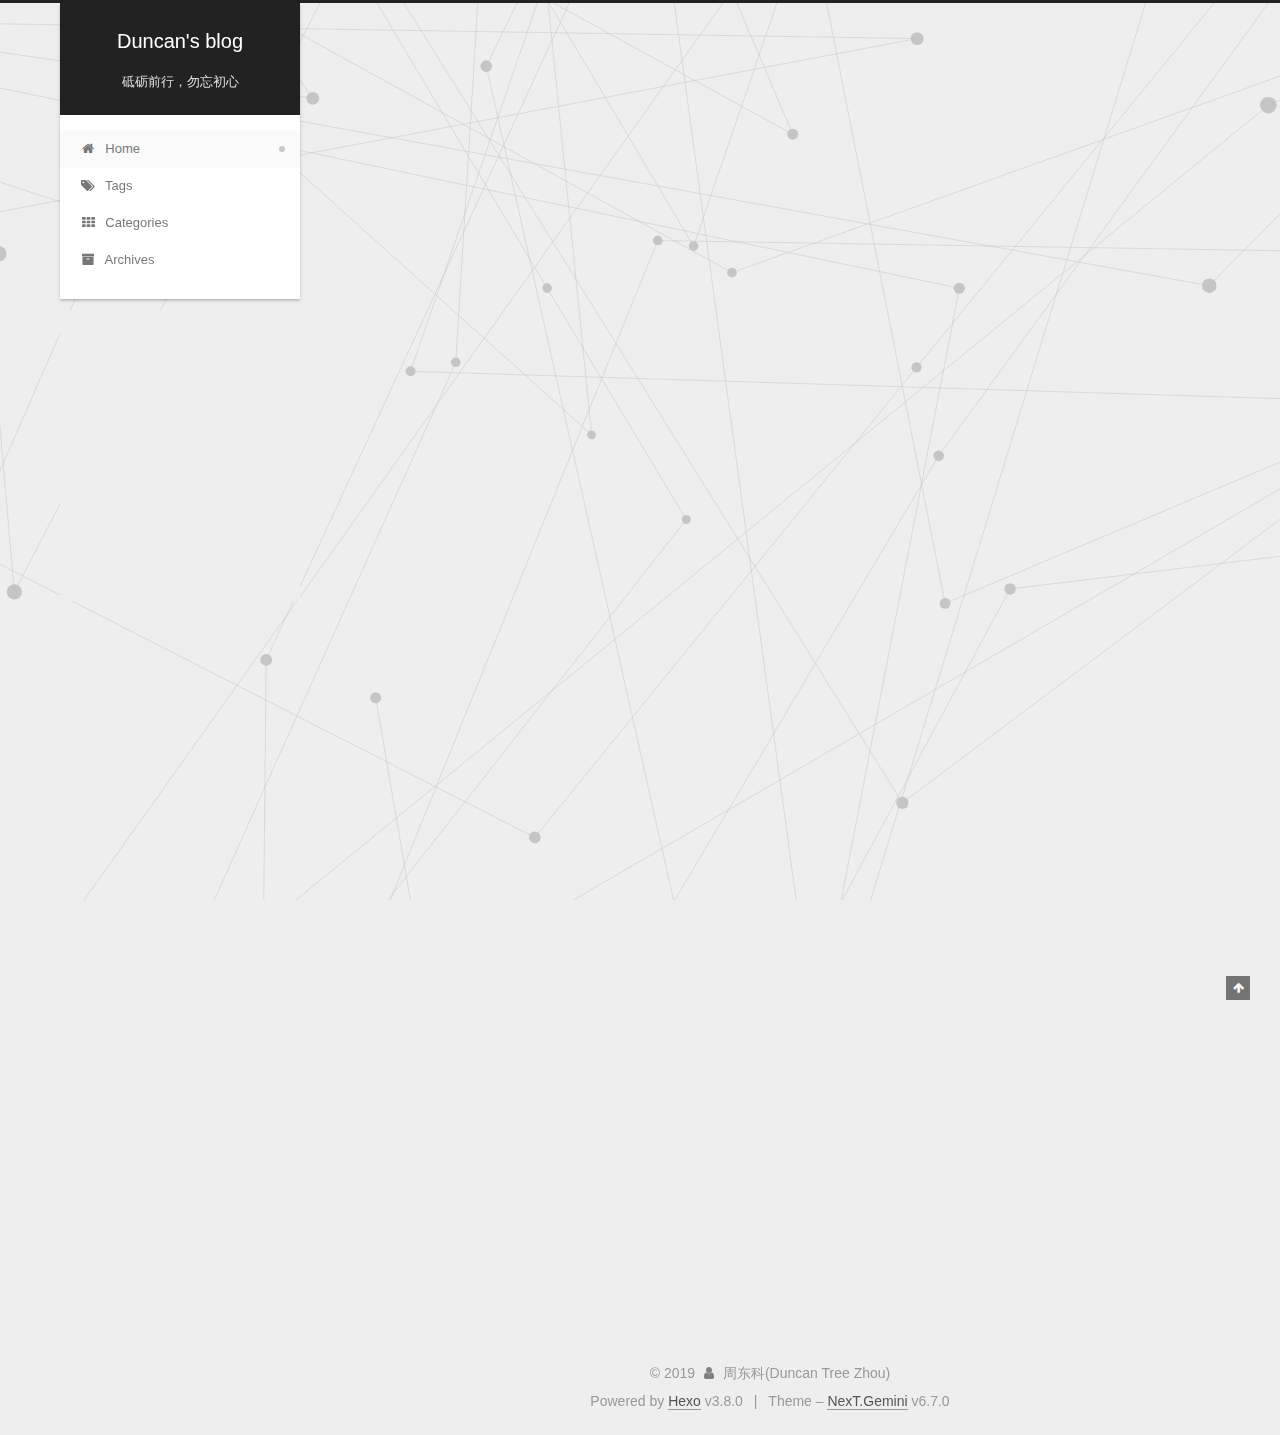
==== index.html @ cc5c3270 "Site updated: 2019-02-25 22:24:00" ====
<!DOCTYPE html>












  


<html class="theme-next gemini use-motion" lang="zh-Hans">
<head><meta name="generator" content="Hexo 3.8.0">
  <meta charset="UTF-8">
<meta http-equiv="X-UA-Compatible" content="IE=edge">
<meta name="viewport" content="width=device-width, initial-scale=1, maximum-scale=2">
<meta name="theme-color" content="#222">


























<link rel="stylesheet" href="/lib/font-awesome/css/font-awesome.min.css?v=4.6.2">

<link rel="stylesheet" href="/css/main.css?v=6.7.0">


  <link rel="apple-touch-icon" sizes="180x180" href="/images/apple-touch-icon-next.png?v=6.7.0">


  <link rel="icon" type="image/png" sizes="32x32" href="/images/favicon-32x32-next.png?v=6.7.0">


  <link rel="icon" type="image/png" sizes="16x16" href="/images/favicon-16x16-next.png?v=6.7.0">


  <link rel="mask-icon" href="/images/logo.svg?v=6.7.0" color="#222">







<script id="hexo.configurations">
  var NexT = window.NexT || {};
  var CONFIG = {
    root: '/',
    scheme: 'Gemini',
    version: '6.7.0',
    sidebar: {"position":"left","display":"post","offset":12,"b2t":false,"scrollpercent":false,"onmobile":false},
    fancybox: false,
    fastclick: false,
    lazyload: false,
    tabs: true,
    motion: {"enable":true,"async":false,"transition":{"post_block":"fadeIn","post_header":"slideDownIn","post_body":"slideDownIn","coll_header":"slideLeftIn","sidebar":"slideUpIn"}},
    algolia: {
      applicationID: '',
      apiKey: '',
      indexName: '',
      hits: {"per_page":10},
      labels: {"input_placeholder":"Search for Posts","hits_empty":"We didn't find any results for the search: ${query}","hits_stats":"${hits} results found in ${time} ms"}
    }
  };
</script>


  




  <meta property="og:type" content="website">
<meta property="og:title" content="Duncan&#39;s blog">
<meta property="og:url" content="https://duncan-tree-zhou.github.io/index.html">
<meta property="og:site_name" content="Duncan&#39;s blog">
<meta property="og:locale" content="zh-Hans">
<meta name="twitter:card" content="summary">
<meta name="twitter:title" content="Duncan&#39;s blog">






  <link rel="canonical" href="https://duncan-tree-zhou.github.io/">



<script id="page.configurations">
  CONFIG.page = {
    sidebar: "",
  };
</script>

  <title>Duncan's blog</title>
  












  <noscript>
  <style>
  .use-motion .motion-element,
  .use-motion .brand,
  .use-motion .menu-item,
  .sidebar-inner,
  .use-motion .post-block,
  .use-motion .pagination,
  .use-motion .comments,
  .use-motion .post-header,
  .use-motion .post-body,
  .use-motion .collection-title { opacity: initial; }

  .use-motion .logo,
  .use-motion .site-title,
  .use-motion .site-subtitle {
    opacity: initial;
    top: initial;
  }

  .use-motion .logo-line-before i { left: initial; }
  .use-motion .logo-line-after i { right: initial; }
  </style>
</noscript>

</head>

<body itemscope="" itemtype="http://schema.org/WebPage" lang="zh-Hans">

  
  
    
  

  <div class="container sidebar-position-left 
  page-home">
    <div class="headband"></div>

    <header id="header" class="header" itemscope="" itemtype="http://schema.org/WPHeader">
      <div class="header-inner"><div class="site-brand-wrapper">
  <div class="site-meta">
    

    <div class="custom-logo-site-title">
      <a href="/" class="brand" rel="start">
        <span class="logo-line-before"><i></i></span>
        <span class="site-title">Duncan's blog</span>
        <span class="logo-line-after"><i></i></span>
      </a>
    </div>
    
      
        <p class="site-subtitle">砥砺前行，勿忘初心</p>
      
    
    
  </div>

  <div class="site-nav-toggle">
    <button aria-label="Toggle navigation bar">
      <span class="btn-bar"></span>
      <span class="btn-bar"></span>
      <span class="btn-bar"></span>
    </button>
  </div>
</div>



<nav class="site-nav">
  
    <ul id="menu" class="menu">
      
        
        
        
          
          <li class="menu-item menu-item-home menu-item-active">

    
    
    
      
    

    

    <a href="/" rel="section"><i class="menu-item-icon fa fa-fw fa-home"></i> <br>Home</a>

  </li>
        
        
        
          
          <li class="menu-item menu-item-tags">

    
    
    
      
    

    

    <a href="/tags/" rel="section"><i class="menu-item-icon fa fa-fw fa-tags"></i> <br>Tags</a>

  </li>
        
        
        
          
          <li class="menu-item menu-item-categories">

    
    
    
      
    

    

    <a href="/categories/" rel="section"><i class="menu-item-icon fa fa-fw fa-th"></i> <br>Categories</a>

  </li>
        
        
        
          
          <li class="menu-item menu-item-archives">

    
    
    
      
    

    

    <a href="/archives/" rel="section"><i class="menu-item-icon fa fa-fw fa-archive"></i> <br>Archives</a>

  </li>

      
      
    </ul>
  

  

  
</nav>



  



</div>
    </header>

    


    <main id="main" class="main">
      <div class="main-inner">
        <div class="content-wrap">
          
            

          
          <div id="content" class="content">
            
  <section id="posts" class="posts-expand">
    
      

  

  
  
  

  

  <article class="post post-type-normal" itemscope="" itemtype="http://schema.org/Article">
  
  
  
  <div class="post-block">
    <link itemprop="mainEntityOfPage" href="https://duncan-tree-zhou.github.io/2019/02/25/hello-world/">

    <span hidden itemprop="author" itemscope="" itemtype="http://schema.org/Person">
      <meta itemprop="name" content="周东科(Duncan Tree Zhou)">
      <meta itemprop="description" content="">
      <meta itemprop="image" content="/images/me.jpg">
    </span>

    <span hidden itemprop="publisher" itemscope="" itemtype="http://schema.org/Organization">
      <meta itemprop="name" content="Duncan's blog">
    </span>

    
      <header class="post-header">

        
        
          <h1 class="post-title" itemprop="name headline">
                
                
                <a href="/2019/02/25/hello-world/" class="post-title-link" itemprop="url">Hello World</a>
              
            
          </h1>
        

        <div class="post-meta">
          <span class="post-time">

            
            
            

            
              <span class="post-meta-item-icon">
                <i class="fa fa-calendar-o"></i>
              </span>
              
                <span class="post-meta-item-text">Posted on</span>
              

              
                
              

              <time title="Created: 2019-02-25 22:02:06" itemprop="dateCreated datePublished" datetime="2019-02-25T22:02:06+08:00">2019-02-25</time>
            

            
          </span>

          

          
            
          

          
          

          

          

          

        </div>
      </header>
    

    
    
    
    <div class="post-body" itemprop="articleBody">

      
      

      
        
          
            <p>Welcome to <a href="https://hexo.io/" target="_blank" rel="noopener">Hexo</a>! This is your very first post. Check <a href="https://hexo.io/docs/" target="_blank" rel="noopener">documentation</a> for more info. If you get any problems when using Hexo, you can find the answer in <a href="https://hexo.io/docs/troubleshooting.html" target="_blank" rel="noopener">troubleshooting</a> or you can ask me on <a href="https://github.com/hexojs/hexo/issues" target="_blank" rel="noopener">GitHub</a>.</p>
<h2 id="Quick-Start"><a href="#Quick-Start" class="headerlink" title="Quick Start"></a>Quick Start</h2><h3 id="Create-a-new-post"><a href="#Create-a-new-post" class="headerlink" title="Create a new post"></a>Create a new post</h3><figure class="highlight bash"><table><tr><td class="gutter"><pre><span class="line">1</span><br></pre></td><td class="code"><pre><span class="line">$ hexo new <span class="string">"My New Post"</span></span><br></pre></td></tr></table></figure>
<p>More info: <a href="https://hexo.io/docs/writing.html" target="_blank" rel="noopener">Writing</a></p>
<h3 id="Run-server"><a href="#Run-server" class="headerlink" title="Run server"></a>Run server</h3><figure class="highlight bash"><table><tr><td class="gutter"><pre><span class="line">1</span><br></pre></td><td class="code"><pre><span class="line">$ hexo server</span><br></pre></td></tr></table></figure>
<p>More info: <a href="https://hexo.io/docs/server.html" target="_blank" rel="noopener">Server</a></p>
<h3 id="Generate-static-files"><a href="#Generate-static-files" class="headerlink" title="Generate static files"></a>Generate static files</h3><figure class="highlight bash"><table><tr><td class="gutter"><pre><span class="line">1</span><br></pre></td><td class="code"><pre><span class="line">$ hexo generate</span><br></pre></td></tr></table></figure>
<p>More info: <a href="https://hexo.io/docs/generating.html" target="_blank" rel="noopener">Generating</a></p>
<h3 id="Deploy-to-remote-sites"><a href="#Deploy-to-remote-sites" class="headerlink" title="Deploy to remote sites"></a>Deploy to remote sites</h3><figure class="highlight bash"><table><tr><td class="gutter"><pre><span class="line">1</span><br></pre></td><td class="code"><pre><span class="line">$ hexo deploy</span><br></pre></td></tr></table></figure>
<p>More info: <a href="https://hexo.io/docs/deployment.html" target="_blank" rel="noopener">Deployment</a></p>

          
        
      
    </div>

    

    
    
    

    

    
      
    
    

    

    <footer class="post-footer">
      

      

      

      
      
        <div class="post-eof"></div>
      
    </footer>
  </div>
  
  
  
  </article>


    
      

  

  
  
  

  

  <article class="post post-type-normal" itemscope="" itemtype="http://schema.org/Article">
  
  
  
  <div class="post-block">
    <link itemprop="mainEntityOfPage" href="https://duncan-tree-zhou.github.io/2019/02/15/Hello-World-2/">

    <span hidden itemprop="author" itemscope="" itemtype="http://schema.org/Person">
      <meta itemprop="name" content="周东科(Duncan Tree Zhou)">
      <meta itemprop="description" content="">
      <meta itemprop="image" content="/images/me.jpg">
    </span>

    <span hidden itemprop="publisher" itemscope="" itemtype="http://schema.org/Organization">
      <meta itemprop="name" content="Duncan's blog">
    </span>

    
      <header class="post-header">

        
        
          <h1 class="post-title" itemprop="name headline">
                
                
                <a href="/2019/02/15/Hello-World-2/" class="post-title-link" itemprop="url">Hello World 2</a>
              
            
          </h1>
        

        <div class="post-meta">
          <span class="post-time">

            
            
            

            
              <span class="post-meta-item-icon">
                <i class="fa fa-calendar-o"></i>
              </span>
              
                <span class="post-meta-item-text">Posted on</span>
              

              
                
              

              <time title="Created: 2019-02-15 14:00:31" itemprop="dateCreated datePublished" datetime="2019-02-15T14:00:31+08:00">2019-02-15</time>
            

            
              

              
                
                <span class="post-meta-divider">|</span>
                

                <span class="post-meta-item-icon">
                  <i class="fa fa-calendar-check-o"></i>
                </span>
                
                  <span class="post-meta-item-text">Edited on</span>
                
                <time title="Modified: 2019-02-25 22:02:06" itemprop="dateModified" datetime="2019-02-25T22:02:06+08:00">2019-02-25</time>
              
            
          </span>

          

          
            
          

          
          

          

          

          

        </div>
      </header>
    

    
    
    
    <div class="post-body" itemprop="articleBody">

      
      

      
        
          
            <p>1</p>

          
        
      
    </div>

    

    
    
    

    

    
      
    
    

    

    <footer class="post-footer">
      

      

      

      
      
        <div class="post-eof"></div>
      
    </footer>
  </div>
  
  
  
  </article>


    
  </section>

  


          </div>
          

        </div>
        
          
  
  <div class="sidebar-toggle">
    <div class="sidebar-toggle-line-wrap">
      <span class="sidebar-toggle-line sidebar-toggle-line-first"></span>
      <span class="sidebar-toggle-line sidebar-toggle-line-middle"></span>
      <span class="sidebar-toggle-line sidebar-toggle-line-last"></span>
    </div>
  </div>

  <aside id="sidebar" class="sidebar">
    
    <div class="sidebar-inner">

      

      

      <div class="site-overview-wrap sidebar-panel sidebar-panel-active">
        <div class="site-overview">
          <div class="site-author motion-element" itemprop="author" itemscope="" itemtype="http://schema.org/Person">
            
              <img class="site-author-image" itemprop="image" src="/images/me.jpg" alt="周东科(Duncan Tree Zhou)">
            
              <p class="site-author-name" itemprop="name">周东科(Duncan Tree Zhou)</p>
              <p class="site-description motion-element" itemprop="description"></p>
          </div>

          
            <nav class="site-state motion-element">
              
                <div class="site-state-item site-state-posts">
                
                  <a href="/archives/">
                
                    <span class="site-state-item-count">2</span>
                    <span class="site-state-item-name">posts</span>
                  </a>
                </div>
              

              

              
            </nav>
          

          

          
            <div class="links-of-author motion-element">
              
                <span class="links-of-author-item">
                  
                  
                  
                    
                  
                  <a href="https://github.com/Duncan-tree-zhou" title="GitHub &rarr; https://github.com/Duncan-tree-zhou" rel="noopener" target="_blank"><i class="fa fa-fw fa-github"></i></a>
                </span>
              
                <span class="links-of-author-item">
                  
                  
                  
                    
                  
                  <a href="/duncan.tree.zhou@gmail.com" title="E-Mail &rarr; duncan.tree.zhou@gmail.com"><i class="fa fa-fw fa-envelope"></i></a>
                </span>
              
            </div>
          

          

          
          

          
            
          
          

        </div>
      </div>

      

      

    </div>
  </aside>


        
      </div>
    </main>

    <footer id="footer" class="footer">
      <div class="footer-inner">
        <div class="copyright">&copy; <span itemprop="copyrightYear">2019</span>
  <span class="with-love" id="animate">
    <i class="fa fa-user"></i>
  </span>
  <span class="author" itemprop="copyrightHolder">周东科(Duncan Tree Zhou)</span>

  

  
</div>


  <div class="powered-by">Powered by <a href="https://hexo.io" class="theme-link" rel="noopener" target="_blank">Hexo</a> v3.8.0</div>



  <span class="post-meta-divider">|</span>



  <div class="theme-info">Theme – <a href="https://theme-next.org" class="theme-link" rel="noopener" target="_blank">NexT.Gemini</a> v6.7.0</div>




        








        
      </div>
    </footer>

    
      <div class="back-to-top">
        <i class="fa fa-arrow-up"></i>
        
      </div>
    

    

    

    
  </div>

  

<script>
  if (Object.prototype.toString.call(window.Promise) !== '[object Function]') {
    window.Promise = null;
  }
</script>


















  
  









  
  <script src="/lib/jquery/index.js?v=2.1.3"></script>

  
  <script src="/lib/velocity/velocity.min.js?v=1.2.1"></script>

  
  <script src="/lib/velocity/velocity.ui.min.js?v=1.2.1"></script>

  
  <script src="/lib/three/three.min.js"></script>

  
  <script src="/lib/three/canvas_lines.min.js"></script>


  


  <script src="/js/src/utils.js?v=6.7.0"></script>

  <script src="/js/src/motion.js?v=6.7.0"></script>



  
  


  <script src="/js/src/affix.js?v=6.7.0"></script>

  <script src="/js/src/schemes/pisces.js?v=6.7.0"></script>



  

  


  <script src="/js/src/bootstrap.js?v=6.7.0"></script>



  



  











  





  

  

  

  

  

  

  

  

  

  

  

  

  

</body>
</html>
---- css/main.css ----
/* normalize.css v3.0.2 | MIT License | git.io/normalize */
html {
  font-family: sans-serif; /* 1 */
  -ms-text-size-adjust: 100%; /* 2 */
  -webkit-text-size-adjust: 100%; /* 2 */
}
body {
  margin: 0;
}
article,
aside,
details,
figcaption,
figure,
footer,
header,
hgroup,
main,
menu,
nav,
section,
summary {
  display: block;
}
audio,
canvas,
progress,
video {
  display: inline-block; /* 1 */
  vertical-align: baseline; /* 2 */
}
audio:not([controls]) {
  display: none;
  height: 0;
}
[hidden],
template {
  display: none;
}
a {
  background-color: transparent;
}
a:active,
a:hover {
  outline: 0;
}
abbr[title] {
  border-bottom: 1px dotted;
}
b,
strong {
  font-weight: bold;
}
dfn {
  font-style: italic;
}
h1 {
  font-size: 2em;
  margin: 0.67em 0;
}
mark {
  background: #ff0;
  color: #000;
}
small {
  font-size: 80%;
}
sub,
sup {
  font-size: 75%;
  line-height: 0;
  position: relative;
  vertical-align: baseline;
}
sup {
  top: -0.5em;
}
sub {
  bottom: -0.25em;
}
img {
  border: 0;
}
svg:not(:root) {
  overflow: hidden;
}
figure {
  margin: 1em 40px;
}
hr {
  -moz-box-sizing: content-box;
  box-sizing: content-box;
  height: 0;
}
pre {
  overflow: auto;
}
code,
kbd,
pre,
samp {
  font-family: monospace, monospace;
  font-size: 1em;
}
button,
input,
optgroup,
select,
textarea {
  color: inherit; /* 1 */
  font: inherit; /* 2 */
  margin: 0; /* 3 */
}
button {
  overflow: visible;
}
button,
select {
  text-transform: none;
}
button,
html input[type="button"],
input[type="reset"],
input[type="submit"] {
  -webkit-appearance: button; /* 2 */
  cursor: pointer; /* 3 */
}
button[disabled],
html input[disabled] {
  cursor: default;
}
button::-moz-focus-inner,
input::-moz-focus-inner {
  border: 0;
  padding: 0;
}
input {
  line-height: normal;
}
input[type="checkbox"],
input[type="radio"] {
  box-sizing: border-box; /* 1 */
  padding: 0; /* 2 */
}
input[type="number"]::-webkit-inner-spin-button,
input[type="number"]::-webkit-outer-spin-button {
  height: auto;
}
input[type="search"] {
  -webkit-appearance: textfield; /* 1 */
  -moz-box-sizing: content-box;
  -webkit-box-sizing: content-box; /* 2 */
  box-sizing: content-box;
}
input[type="search"]::-webkit-search-cancel-button,
input[type="search"]::-webkit-search-decoration {
  -webkit-appearance: none;
}
fieldset {
  border: 1px solid #c0c0c0;
  margin: 0 2px;
  padding: 0.35em 0.625em 0.75em;
}
legend {
  border: 0; /* 1 */
  padding: 0; /* 2 */
}
textarea {
  overflow: auto;
}
optgroup {
  font-weight: bold;
}
table {
  border-collapse: collapse;
  border-spacing: 0;
}
td,
th {
  padding: 0;
}
::selection {
  background: #262a30;
  color: #fff;
}
body {
  position: relative;
  font-family: 'Lato', "PingFang SC", "Microsoft YaHei", sans-serif;
  font-size: 14px;
  line-height: 2;
  color: #555;
  background: #eee;
}
@media (max-width: 767px) {
  body {
    padding-right: 0 !important;
  }
}
@media (min-width: 768px) and (max-width: 991px) {
  body {
    padding-right: 0 !important;
  }
}
@media (min-width: 1200px) {
  body {
    font-size: 16px;
  }
}
h1,
h2,
h3,
h4,
h5,
h6 {
  margin: 0;
  padding: 0;
  font-weight: bold;
  line-height: 1.5;
  font-family: 'Lato', "PingFang SC", "Microsoft YaHei", sans-serif;
}
h1,
h2,
h3,
h4,
h5,
h6 {
  margin: 20px 0 15px;
}
h1 {
  font-size: 22px;
}
h1 code {
  font-size: 22px;
}
@media (max-width: 767px) {
  h1 {
    font-size: 18px;
  }
  h1 code {
    font-size: 18px;
  }
}
h2 {
  font-size: 20px;
}
h2 code {
  font-size: 20px;
}
@media (max-width: 767px) {
  h2 {
    font-size: 16px;
  }
  h2 code {
    font-size: 16px;
  }
}
h3 {
  font-size: 18px;
}
h3 code {
  font-size: 18px;
}
@media (max-width: 767px) {
  h3 {
    font-size: 14px;
  }
  h3 code {
    font-size: 14px;
  }
}
h4 {
  font-size: 16px;
}
h4 code {
  font-size: 16px;
}
@media (max-width: 767px) {
  h4 {
    font-size: 12px;
  }
  h4 code {
    font-size: 12px;
  }
}
h5 {
  font-size: 14px;
}
h5 code {
  font-size: 14px;
}
@media (max-width: 767px) {
  h5 {
    font-size: 10px;
  }
  h5 code {
    font-size: 10px;
  }
}
h6 {
  font-size: 12px;
}
h6 code {
  font-size: 12px;
}
@media (max-width: 767px) {
  h6 {
    font-size: 8px;
  }
  h6 code {
    font-size: 8px;
  }
}
p {
  margin: 0 0 20px 0;
}
a,
span.exturl {
  overflow-wrap: break-word;
  word-wrap: break-word;
  background-color: transparent;
  color: #555;
  text-decoration: none;
  outline: none;
  border-bottom: 1px solid #999;
  cursor: pointer;
}
a:hover,
span.exturl:hover {
  color: #222;
  border-bottom-color: #222;
}
blockquote {
  margin: 0;
  padding: 0;
}
img {
  display: block;
  margin: auto;
  max-width: 100%;
  height: auto;
}
hr {
  margin: 40px 0;
  height: 3px;
  border: none;
  background-color: #ddd;
  background-image: repeating-linear-gradient(-45deg, #fff, #fff 4px, transparent 4px, transparent 8px);
}
blockquote {
  padding: 0 15px;
  color: #666;
  border-left: 4px solid #ddd;
}
blockquote cite::before {
  content: "-";
  padding: 0 5px;
}
dt {
  font-weight: 700;
}
dd {
  margin: 0;
  padding: 0;
}
kbd {
  border: 1px solid #ccc;
  border-radius: 0.2em;
  box-shadow: 0.1em 0.1em 0.2em rgba(0,0,0,0.1);
  background-color: #f9f9f9;
  font-family: inherit;
  background-image: -webkit-linear-gradient(top, #eee, #fff, #eee);
  padding: 0.1em 0.3em;
  white-space: nowrap;
}
.text-left {
  text-align: left;
}
.text-center {
  text-align: center;
}
.text-right {
  text-align: right;
}
.text-justify {
  text-align: justify;
}
.text-nowrap {
  white-space: nowrap;
}
.text-lowercase {
  text-transform: lowercase;
}
.text-uppercase {
  text-transform: uppercase;
}
.text-capitalize {
  text-transform: capitalize;
}
.center-block {
  display: block;
  margin-left: auto;
  margin-right: auto;
}
.clearfix:before,
.clearfix:after {
  content: " ";
  display: table;
}
.clearfix:after {
  clear: both;
}
.pullquote {
  width: 45%;
}
.pullquote.left {
  float: left;
  margin-left: 5px;
  margin-right: 10px;
}
.pullquote.right {
  float: right;
  margin-left: 10px;
  margin-right: 5px;
}
.affix.affix.affix {
  position: fixed;
}
.translation {
  margin-top: -20px;
  font-size: 14px;
  color: #999;
}
.scrollbar-measure {
  width: 100px;
  height: 100px;
  overflow: scroll;
  position: absolute;
  top: -9999px;
}
.use-motion .motion-element {
  opacity: 0;
}
table {
  margin: 20px 0;
  width: 100%;
  border-collapse: collapse;
  border-spacing: 0;
  border: 1px solid #ddd;
  font-size: 14px;
  word-break: break-all;
}
table>tbody>tr:nth-of-type(odd) {
  background-color: #f9f9f9;
}
table>tbody>tr:hover {
  background-color: #f5f5f5;
}
caption,
th,
td {
  padding: 8px;
  text-align: left;
  vertical-align: middle;
  font-weight: normal;
}
th,
td {
  border-bottom: 3px solid #ddd;
  border-right: 1px solid #eee;
}
th {
  padding-bottom: 10px;
  font-weight: 700;
}
td {
  border-bottom-width: 1px;
}
html,
body {
  height: 100%;
}
.container {
  position: relative;
  min-height: 100%;
}
.header-inner {
  margin: 0 auto;
  padding: 100px 0 70px;
  width: calc(100% - 20px);
}
@media (min-width: 1200px) {
  .container .header-inner {
    width: 1160px;
  }
}
@media (min-width: 1600px) {
  .container .header-inner {
    width: 73%;
  }
}
.main-inner {
  margin: 0 auto;
  width: calc(100% - 20px);
}
@media (min-width: 1200px) {
  .container .main-inner {
    width: 1160px;
  }
}
@media (min-width: 1600px) {
  .container .main-inner {
    width: 73%;
  }
}
.footer {
  padding: 20px 0;
}
.footer-inner {
  box-sizing: border-box;
  margin: 0px auto;
  width: calc(100% - 20px);
}
@media (min-width: 1200px) {
  .container .footer-inner {
    width: 1160px;
  }
}
@media (min-width: 1600px) {
  .container .footer-inner {
    width: 73%;
  }
}
pre,
.highlight {
  overflow: auto;
  margin: 20px 0;
  padding: 0;
  font-size: 14px;
  color: #c5c8c6;
  background: #1d1f21;
  line-height: 1.6;
}
pre,
code {
  font-family: consolas, Menlo, "PingFang SC", "Microsoft YaHei", monospace;
}
code {
  overflow-wrap: break-word;
  word-wrap: break-word;
  padding: 2px 4px;
  color: #555;
  background: #eee;
  border-radius: 3px;
  font-size: 14px;
}
pre {
  padding: 10px;
}
pre code {
  padding: 0;
  color: #c5c8c6;
  background: none;
  text-shadow: none;
}
.highlight {
  border-radius: 1px;
}
.highlight pre {
  border: none;
  margin: 0;
  padding: 10px 0;
}
.highlight table {
  margin: 0;
  width: auto;
  border: none;
}
.highlight td {
  border: none;
  padding: 0;
}
.highlight figcaption {
  font-size: 1em;
  color: #c5c8c6;
  line-height: 1em;
  margin-bottom: 1em;
  margin: 0em;
  padding: 0.5em;
  background: #eee;
  border-bottom: 1px solid #e9e9e9;
}
.highlight figcaption:before,
.highlight figcaption:after {
  content: " ";
  display: table;
}
.highlight figcaption:after {
  clear: both;
}
.highlight figcaption a {
  float: right;
  color: #c5c8c6;
}
.highlight figcaption a:hover {
  border-bottom-color: #c5c8c6;
}
.highlight .gutter pre {
  padding-left: 10px;
  padding-right: 10px;
  color: #888f96;
  text-align: right;
  background-color: #000;
}
.highlight .code pre {
  width: 100%;
  padding-left: 10px;
  padding-right: 10px;
  background-color: #1d1f21;
}
.highlight .line {
  height: 20px;
}
.gutter {
  -webkit-user-select: none;
  -moz-user-select: none;
  -ms-user-select: none;
  user-select: none;
}
.gist table {
  width: auto;
}
.gist table td {
  border: none;
}
pre .deletion {
  background: #008000;
}
pre .addition {
  background: #800000;
}
pre .meta {
  color: #b294bb;
}
pre .comment {
  color: #969896;
}
pre .variable,
pre .attribute,
pre .tag,
pre .name,
pre .regexp,
pre .ruby .constant,
pre .xml .tag .title,
pre .xml .pi,
pre .xml .doctype,
pre .html .doctype,
pre .css .id,
pre .css .class,
pre .css .pseudo {
  color: #c66;
}
pre .number,
pre .preprocessor,
pre .built_in,
pre .builtin-name,
pre .literal,
pre .params,
pre .constant,
pre .command {
  color: #de935f;
}
pre .ruby .class .title,
pre .css .rules .attribute,
pre .string,
pre .symbol,
pre .value,
pre .inheritance,
pre .header,
pre .ruby .symbol,
pre .xml .cdata,
pre .special,
pre .formula {
  color: #b5bd68;
}
pre .title,
pre .css .hexcolor {
  color: #8abeb7;
}
pre .function,
pre .python .decorator,
pre .python .title,
pre .ruby .function .title,
pre .ruby .title .keyword,
pre .perl .sub,
pre .javascript .title,
pre .coffeescript .title {
  color: #81a2be;
}
pre .keyword,
pre .javascript .function {
  color: #b294bb;
}
.posts-expand .post-body img.full-image {
  border: none;
}
.blockquote-center,
.page-home .post-type-quote blockquote,
.page-post-detail .post-type-quote blockquote {
  position: relative;
  margin: 40px 0;
  padding: 0;
  border-left: none;
  text-align: center;
}
.blockquote-center::before,
.page-home .post-type-quote blockquote::before,
.page-post-detail .post-type-quote blockquote::before,
.blockquote-center::after,
.page-home .post-type-quote blockquote::after,
.page-post-detail .post-type-quote blockquote::after {
  position: absolute;
  content: ' ';
  display: block;
  width: 100%;
  height: 24px;
  opacity: 0.2;
  background-repeat: no-repeat;
  background-position: 0 -6px;
  background-size: 22px 22px;
}
.blockquote-center::before,
.page-home .post-type-quote blockquote::before,
.page-post-detail .post-type-quote blockquote::before {
  top: -20px;
  background-image: url("../images/quote-l.svg");
  border-top: 1px solid #ccc;
}
.blockquote-center::after,
.page-home .post-type-quote blockquote::after,
.page-post-detail .post-type-quote blockquote::after {
  bottom: -20px;
  background-image: url("../images/quote-r.svg");
  border-bottom: 1px solid #ccc;
  background-position: 100% 8px;
}
.blockquote-center p,
.page-home .post-type-quote blockquote p,
.page-post-detail .post-type-quote blockquote p,
.blockquote-center div,
.page-home .post-type-quote blockquote div,
.page-post-detail .post-type-quote blockquote div {
  text-align: center;
}
.post .post-body .group-picture img {
  box-sizing: border-box;
  padding: 0 3px;
  border: none;
}
.post .group-picture-row {
  overflow: hidden;
  margin-top: 6px;
}
.post .group-picture-row:first-child {
  margin-top: 0;
}
.post .group-picture-column {
  float: left;
}
.page-post-detail .post-body .group-picture-column {
  float: none;
  margin-top: 10px;
  width: auto !important;
}
.page-post-detail .post-body .group-picture-column img {
  margin: 0 auto;
}
.page-archive .group-picture-container {
  overflow: hidden;
}
.page-archive .group-picture-row {
  float: left;
}
.page-archive .group-picture-row:first-child {
  margin-top: 6px;
}
.page-archive .group-picture-column {
  max-width: 150px;
  max-height: 150px;
}
.post-body .note {
  position: relative;
  padding: 15px;
  margin-bottom: 20px;
  border: 1px solid #eee;
  border-left-width: 5px;
  border-radius: 3px;
}
.post-body .note h2,
.post-body .note h3,
.post-body .note h4,
.post-body .note h5,
.post-body .note h6 {
  margin-top: 0;
  margin-bottom: 0;
  border-bottom: initial;
  padding-top: 0 !important;
}
.post-body .note p:first-child,
.post-body .note ul:first-child,
.post-body .note ol:first-child,
.post-body .note table:first-child,
.post-body .note pre:first-child,
.post-body .note blockquote:first-child {
  margin-top: 0;
}
.post-body .note p:last-child,
.post-body .note ul:last-child,
.post-body .note ol:last-child,
.post-body .note table:last-child,
.post-body .note pre:last-child,
.post-body .note blockquote:last-child {
  margin-bottom: 0;
}
.post-body .note.default {
  border-left-color: #777;
}
.post-body .note.default h2,
.post-body .note.default h3,
.post-body .note.default h4,
.post-body .note.default h5,
.post-body .note.default h6 {
  color: #777;
}
.post-body .note.primary {
  border-left-color: #6f42c1;
}
.post-body .note.primary h2,
.post-body .note.primary h3,
.post-body .note.primary h4,
.post-body .note.primary h5,
.post-body .note.primary h6 {
  color: #6f42c1;
}
.post-body .note.info {
  border-left-color: #428bca;
}
.post-body .note.info h2,
.post-body .note.info h3,
.post-body .note.info h4,
.post-body .note.info h5,
.post-body .note.info h6 {
  color: #428bca;
}
.post-body .note.success {
  border-left-color: #5cb85c;
}
.post-body .note.success h2,
.post-body .note.success h3,
.post-body .note.success h4,
.post-body .note.success h5,
.post-body .note.success h6 {
  color: #5cb85c;
}
.post-body .note.warning {
  border-left-color: #f0ad4e;
}
.post-body .note.warning h2,
.post-body .note.warning h3,
.post-body .note.warning h4,
.post-body .note.warning h5,
.post-body .note.warning h6 {
  color: #f0ad4e;
}
.post-body .note.danger {
  border-left-color: #d9534f;
}
.post-body .note.danger h2,
.post-body .note.danger h3,
.post-body .note.danger h4,
.post-body .note.danger h5,
.post-body .note.danger h6 {
  color: #d9534f;
}
.post-body .label {
  display: inline;
  padding: 0 2px;
  white-space: nowrap;
}
.post-body .label.default {
  background-color: #f0f0f0;
}
.post-body .label.primary {
  background-color: #efe6f7;
}
.post-body .label.info {
  background-color: #e5f2f8;
}
.post-body .label.success {
  background-color: #e7f4e9;
}
.post-body .label.warning {
  background-color: #fcf6e1;
}
.post-body .label.danger {
  background-color: #fae8eb;
}
.post-body .tabs {
  position: relative;
  display: block;
  margin-bottom: 20px;
  padding-top: 10px;
}
.post-body .tabs ul.nav-tabs {
  margin: 0;
  padding: 0;
  display: flex;
  margin-bottom: -1px;
}
@media (max-width: 413px) {
  .post-body .tabs ul.nav-tabs {
    display: block;
    margin-bottom: 5px;
  }
}
.post-body .tabs ul.nav-tabs li.tab {
  list-style-type: none !important;
  margin: 0 0.25em 0 0;
  border-top: 3px solid transparent;
  border-left: 1px solid transparent;
  border-right: 1px solid transparent;
}
@media (max-width: 413px) {
  .post-body .tabs ul.nav-tabs li.tab {
    margin: initial;
    border-top: 1px solid transparent;
    border-left: 3px solid transparent;
    border-right: 1px solid transparent;
    border-bottom: 1px solid transparent;
  }
}
.post-body .tabs ul.nav-tabs li.tab a {
  outline: 0;
  border-bottom: initial;
  display: block;
  line-height: 1.8em;
  padding: 0.25em 0.75em;
  transition-duration: 0.2s;
  transition-timing-function: ease-out;
  transition-delay: 0s;
}
.post-body .tabs ul.nav-tabs li.tab a i {
  width: 1.285714285714286em;
}
.post-body .tabs ul.nav-tabs li.tab.active {
  border-top: 3px solid #fc6423;
  border-left: 1px solid #ddd;
  border-right: 1px solid #ddd;
  background-color: #fff;
}
@media (max-width: 413px) {
  .post-body .tabs ul.nav-tabs li.tab.active {
    border-top: 1px solid #ddd;
    border-left: 3px solid #fc6423;
    border-right: 1px solid #ddd;
    border-bottom: 1px solid #ddd;
  }
}
.post-body .tabs ul.nav-tabs li.tab.active a {
  cursor: default;
  color: #555;
}
.post-body .tabs .tab-content {
  background-color: #fff;
}
.post-body .tabs .tab-content .tab-pane {
  border: 1px solid #ddd;
  padding: 20px 20px 0 20px;
}
.post-body .tabs .tab-content .tab-pane:not(.active) {
  display: none !important;
}
.post-body .tabs .tab-content .tab-pane.active {
  display: block !important;
}
.btn {
  display: inline-block;
  padding: 0 20px;
  font-size: 14px;
  color: #555;
  background: #fff;
  border: 2px solid #555;
  text-decoration: none;
  border-radius: 2px;
  transition-property: background-color;
  transition-duration: 0.2s;
  transition-timing-function: ease-in-out;
  transition-delay: 0s;
  line-height: 2;
}
.btn:hover {
  border-color: #222;
  color: #fff;
  background: #222;
}
.btn +.btn {
  margin: 0 0 8px 8px;
}
.btn .fa-fw {
  width: 1.285714285714286em;
  text-align: left;
}
.btn-bar {
  display: block;
  width: 22px;
  height: 2px;
  background: #555;
  border-radius: 1px;
}
.btn-bar+.btn-bar {
  margin-top: 4px;
}
.pagination {
  margin: 120px 0 40px;
  text-align: center;
  border-top: 1px solid #eee;
}
.page-number-basic,
.pagination .prev,
.pagination .next,
.pagination .page-number,
.pagination .space {
  display: inline-block;
  position: relative;
  top: -1px;
  margin: 0 10px;
  padding: 0 11px;
}
@media (max-width: 767px) {
  .page-number-basic,
  .pagination .prev,
  .pagination .next,
  .pagination .page-number,
  .pagination .space {
    margin: 0 5px;
  }
}
.pagination .prev,
.pagination .next,
.pagination .page-number {
  border-bottom: 0;
  border-top: 1px solid #eee;
  transition-property: border-color;
  transition-duration: 0.2s;
  transition-timing-function: ease-in-out;
  transition-delay: 0s;
}
.pagination .prev:hover,
.pagination .next:hover,
.pagination .page-number:hover {
  border-top-color: #222;
}
.pagination .space {
  padding: 0;
  margin: 0;
}
.pagination .prev {
  margin-left: 0;
}
.pagination .next {
  margin-right: 0;
}
.pagination .page-number.current {
  color: #fff;
  background: #ccc;
  border-top-color: #ccc;
}
@media (max-width: 767px) {
  .pagination {
    border-top: none;
  }
  .pagination .prev,
  .pagination .next,
  .pagination .page-number {
    margin-bottom: 10px;
    border-top: 0;
    border-bottom: 1px solid #eee;
    padding: 0 10px;
  }
  .pagination .prev:hover,
  .pagination .next:hover,
  .pagination .page-number:hover {
    border-bottom-color: #222;
  }
}
.comments {
  margin: 60px 20px 0;
}
.tag-cloud {
  text-align: center;
}
.tag-cloud a {
  display: inline-block;
  margin: 10px;
}
.back-to-top {
  box-sizing: border-box;
  position: fixed;
  bottom: -100px;
  right: 30px;
  z-index: 1050;
  padding: 0 6px;
  width: 24px;
  background: #222;
  font-size: 12px;
  opacity: 0.6;
  color: #fff;
  cursor: pointer;
  text-align: center;
  -webkit-transform: translateZ(0);
  transition-property: bottom;
  transition-duration: 0.2s;
  transition-timing-function: ease-in-out;
  transition-delay: 0s;
}
@media (min-width: 768px) and (max-width: 991px) {
  .back-to-top {
    display: none !important;
  }
}
@media (max-width: 767px) {
  .back-to-top {
    display: none !important;
  }
}
.back-to-top.back-to-top-on {
  bottom: 30px;
}
.header {
  background: transparent;
}
.header-inner {
  position: relative;
}
.headband {
  height: 3px;
  background: #222;
}
.site-meta {
  margin: 0;
  text-align: center;
}
@media (max-width: 767px) {
  .site-meta {
    text-align: center;
  }
}
.brand {
  position: relative;
  display: inline-block;
  padding: 0 40px;
  color: #fff;
  background: #222;
  border-bottom: none;
}
.brand:hover {
  color: #fff;
}
.logo {
  display: inline-block;
  margin-right: 5px;
  line-height: 36px;
  vertical-align: top;
}
.site-title {
  display: inline-block;
  vertical-align: top;
  line-height: 36px;
  font-size: 20px;
  font-weight: normal;
  font-family: 'Lato', "PingFang SC", "Microsoft YaHei", sans-serif;
}
.site-subtitle {
  margin-top: 10px;
  font-size: 13px;
  color: #ddd;
}
.use-motion .brand {
  opacity: 0;
}
.use-motion .logo,
.use-motion .site-title,
.use-motion .site-subtitle,
.use-motion .custom-logo-image {
  opacity: 0;
  position: relative;
  top: -10px;
}
.site-nav-toggle {
  display: none;
  position: absolute;
  top: 10px;
  left: 10px;
}
@media (max-width: 767px) {
  .site-nav-toggle {
    display: block;
  }
}
.site-nav-toggle button {
  margin-top: 2px;
  padding: 9px 10px;
  background: transparent;
  border: none;
}
@media (max-width: 767px) {
  .site-nav {
    display: none;
    margin: 0 -10px;
    padding: 0 10px;
    clear: both;
    border-top: 1px solid #ddd;
  }
}
@media (min-width: 768px) and (max-width: 991px) {
  .site-nav {
    display: block !important;
  }
}
@media (min-width: 992px) {
  .site-nav {
    display: block !important;
  }
}
.menu {
  margin-top: 20px;
  padding-left: 0;
  text-align: center;
}
.menu .menu-item {
  display: inline-block;
  margin: 0 10px;
  list-style: none;
}
@media screen and (max-width: 767px) {
  .menu .menu-item {
    margin-top: 10px;
  }
}
.menu .menu-item a,
.menu .menu-item span.exturl {
  display: block;
  font-size: 13px;
  line-height: inherit;
  border-bottom: 1px solid transparent;
  transition-property: border-color;
  transition-duration: 0.2s;
  transition-timing-function: ease-in-out;
  transition-delay: 0s;
}
.menu .menu-item a:hover,
.menu .menu-item span.exturl:hover {
  border-bottom-color: #222;
}
.menu .menu-item .fa {
  margin-right: 5px;
}
.use-motion .menu-item {
  opacity: 0;
}
.post-body {
  overflow-wrap: break-word;
  word-wrap: break-word;
  font-family: 'Lato', "PingFang SC", "Microsoft YaHei", sans-serif;
}
.post-body .exturl .fa {
  font-size: 14px;
  margin-left: 4px;
}
.post-body .fancybox img {
  display: block !important;
  margin: 0 auto;
  cursor: pointer;
  cursor: zoom-in;
  cursor: -webkit-zoom-in;
}
.post-body .image-caption,
.post-body .figure .caption {
  margin: -20px auto 15px;
  text-align: center;
  font-size: 14px;
  color: #999;
  font-weight: bold;
  line-height: 1;
}
.post-sticky-flag {
  display: inline-block;
  font-size: 16px;
  -ms-transform: rotate(30deg);
  -webkit-transform: rotate(30deg);
  -moz-transform: rotate(30deg);
  -ms-transform: rotate(30deg);
  -o-transform: rotate(30deg);
  transform: rotate(30deg);
}
.use-motion .post-block,
.use-motion .pagination,
.use-motion .comments {
  opacity: 0;
}
.use-motion .post-header {
  opacity: 0;
}
.use-motion .post-body {
  opacity: 0;
}
.use-motion .collection-title {
  opacity: 0;
}
.posts-expand {
  padding-top: 40px;
}
@media (max-width: 767px) {
  .posts-expand {
    margin: 0 20px;
  }
  .post-body pre .gutter pre {
    padding-right: 10px;
  }
  .post-body .highlight {
    margin-left: 0px;
    margin-right: 0px;
    padding: 0;
  }
  .post-body .highlight .gutter pre {
    padding-right: 10px;
  }
}
@media (min-width: 992px) {
  .posts-expand .post-body {
    text-align: justify;
  }
}
.posts-expand .post-body h2,
.posts-expand .post-body h3,
.posts-expand .post-body h4,
.posts-expand .post-body h5,
.posts-expand .post-body h6 {
  padding-top: 10px;
}
.posts-expand .post-body h2 .header-anchor,
.posts-expand .post-body h3 .header-anchor,
.posts-expand .post-body h4 .header-anchor,
.posts-expand .post-body h5 .header-anchor,
.posts-expand .post-body h6 .header-anchor {
  float: right;
  margin-left: 10px;
  color: #ccc;
  border-bottom-style: none;
  visibility: hidden;
}
.posts-expand .post-body h2 .header-anchor:hover,
.posts-expand .post-body h3 .header-anchor:hover,
.posts-expand .post-body h4 .header-anchor:hover,
.posts-expand .post-body h5 .header-anchor:hover,
.posts-expand .post-body h6 .header-anchor:hover {
  color: inherit;
}
.posts-expand .post-body h2:hover .header-anchor,
.posts-expand .post-body h3:hover .header-anchor,
.posts-expand .post-body h4:hover .header-anchor,
.posts-expand .post-body h5:hover .header-anchor,
.posts-expand .post-body h6:hover .header-anchor {
  visibility: visible;
}
.posts-expand .post-body ul li {
  list-style: circle;
}
.posts-expand .post-body img {
  box-sizing: border-box;
  margin: auto;
  padding: 3px;
  border: 1px solid #ddd;
}
.posts-expand .post-body .fancybox img {
  margin: 0 auto 25px;
}
.posts-expand .post-body img {
  margin: 0 auto 25px;
}
@media (max-width: 767px) {
  .posts-collapse {
    margin: 0 20px;
  }
  .posts-collapse .post-title,
  .posts-collapse .post-meta {
    display: block;
    width: auto;
    text-align: left;
  }
}
.posts-collapse {
  position: relative;
  z-index: 1010;
  margin-left: 55px;
}
.posts-collapse::after {
  content: " ";
  position: absolute;
  top: 20px;
  left: 0;
  margin-left: -2px;
  width: 4px;
  height: 100%;
  background: #f5f5f5;
  z-index: -1;
}
@media (max-width: 767px) {
  .posts-collapse {
    margin: 0 20px;
  }
}
.posts-collapse .collection-title {
  position: relative;
  margin: 60px 0;
}
.posts-collapse .collection-title h1,
.posts-collapse .collection-title h2 {
  margin-left: 20px;
}
.posts-collapse .collection-title small {
  color: #bbb;
  margin-left: 5px;
}
.posts-collapse .collection-title::before {
  content: " ";
  position: absolute;
  left: 0;
  top: 50%;
  margin-left: -4px;
  margin-top: -4px;
  width: 8px;
  height: 8px;
  background: #bbb;
  border-radius: 50%;
}
.posts-collapse .post {
  margin: 30px 0;
}
.posts-collapse .post-header {
  position: relative;
  transition-duration: 0.2s;
  transition-timing-function: ease-in-out;
  transition-delay: 0s;
  transition-property: border;
  border-bottom: 1px dashed #ccc;
}
.posts-collapse .post-header::before {
  content: " ";
  position: absolute;
  left: 0;
  top: 12px;
  width: 6px;
  height: 6px;
  margin-left: -4px;
  background: #bbb;
  border-radius: 50%;
  border: 1px solid #fff;
  transition-duration: 0.2s;
  transition-timing-function: ease-in-out;
  transition-delay: 0s;
  transition-property: background;
}
.posts-collapse .post-header:hover {
  border-bottom-color: #666;
}
.posts-collapse .post-header:hover::before {
  background: #222;
}
.posts-collapse .post-meta {
  position: absolute;
  font-size: 12px;
  left: 20px;
  top: 5px;
}
.posts-collapse .post-comments-count {
  display: none;
}
.posts-collapse .post-title {
  margin-left: 60px;
  font-size: 16px;
  font-weight: normal;
  line-height: inherit;
}
.posts-collapse .post-title::after {
  margin-left: 3px;
  opacity: 0.6;
}
.posts-collapse .post-title a,
.posts-collapse .post-title span.exturl {
  color: #666;
  border-bottom: none;
}
.page-home .post-type-quote .post-header,
.page-post-detail .post-type-quote .post-header,
.page-home .post-type-quote .post-tags,
.page-post-detail .post-type-quote .post-tags {
  display: none;
}
.posts-expand .post-title {
  overflow-wrap: break-word;
  word-wrap: break-word;
  text-align: center;
  font-weight: 400;
}
.posts-expand .post-title-link {
  display: inline-block;
  position: relative;
  color: #555;
  border-bottom: none;
  line-height: 1.2;
  vertical-align: top;
}
.posts-expand .post-title-link::before {
  content: "";
  position: absolute;
  width: 100%;
  height: 2px;
  bottom: 0;
  left: 0;
  background-color: #000;
  visibility: hidden;
  -webkit-transform: scaleX(0);
  -moz-transform: scaleX(0);
  -ms-transform: scaleX(0);
  -o-transform: scaleX(0);
  transform: scaleX(0);
  transition-duration: 0.2s;
  transition-timing-function: ease-in-out;
  transition-delay: 0s;
}
.posts-expand .post-title-link:hover::before {
  visibility: visible;
  -webkit-transform: scaleX(1);
  -moz-transform: scaleX(1);
  -ms-transform: scaleX(1);
  -o-transform: scaleX(1);
  transform: scaleX(1);
}
.posts-expand .post-title-link .fa {
  font-size: 20px;
  margin-left: 5px;
}
.posts-expand .post-meta {
  margin: 3px 0 60px 0;
  color: #999;
  font-family: 'Lato', "PingFang SC", "Microsoft YaHei", sans-serif;
  font-size: 12px;
  text-align: center;
}
.posts-expand .post-meta .post-category-list {
  display: inline-block;
  margin: 0;
  padding: 3px;
}
.posts-expand .post-meta .post-category-list-link {
  color: #999;
}
.posts-expand .post-meta .post-description {
  font-size: 14px;
  margin-top: 2px;
}
.posts-expand .post-meta time {
  border-bottom: 1px dashed #999;
  cursor: help;
}
.post-meta-divider {
  margin: 0 0.5em;
}
.post-meta-item-icon {
  margin-right: 3px;
}
@media (min-width: 768px) and (max-width: 991px) {
  .post-meta-item-icon {
    display: inline-block;
  }
}
@media (max-width: 767px) {
  .post-meta-item-icon {
    display: inline-block;
  }
}
@media (min-width: 768px) and (max-width: 991px) {
  .post-meta-item-text {
    display: none;
  }
}
@media (max-width: 767px) {
  .post-meta-item-text {
    display: none;
  }
}
.post-button {
  margin-top: 40px;
}
.posts-expand .post-tags {
  margin-top: 40px;
  text-align: center;
}
.posts-expand .post-tags a {
  display: inline-block;
  margin-right: 10px;
  font-size: 13px;
}
.post-nav {
  display: table;
  margin-top: 15px;
  width: 100%;
  border-top: 1px solid #eee;
}
.post-nav-divider {
  display: table-cell;
  width: 10%;
}
.post-nav-item {
  display: table-cell;
  padding: 10px 0 0 0;
  width: 45%;
  vertical-align: top;
}
.post-nav-item a {
  position: relative;
  display: block;
  line-height: 25px;
  font-size: 14px;
  color: #555;
  border-bottom: none;
}
.post-nav-item a:hover {
  color: #222;
  border-bottom: none;
}
.post-nav-item a:active {
  top: 2px;
}
.post-nav-item .fa {
  font-size: 12px;
  margin-right: 5px;
}
.post-nav-next a {
  padding-left: 5px;
}
.post-nav-prev {
  text-align: right;
}
.post-nav-prev a {
  padding-right: 5px;
}
.post-nav-prev .fa {
  margin-left: 5px;
}
.posts-expand .post-eof {
  display: block;
  margin: 80px auto 60px;
  width: 8%;
  height: 1px;
  background: #ccc;
  text-align: center;
}
.post:last-child .post-eof.post-eof.post-eof {
  display: none;
}
.post-gallery {
  display: table;
  table-layout: fixed;
  width: 100%;
  border-collapse: separate;
}
.post-gallery-row {
  display: table-row;
}
.post-gallery .post-gallery-img {
  display: table-cell;
  text-align: center;
  vertical-align: middle;
  border: none;
}
.post-gallery .post-gallery-img img {
  max-width: 100%;
  max-height: 100%;
  border: none;
}
.fancybox-close,
.fancybox-close:hover {
  border: none;
}
.rtl.post-body p,
.rtl.post-body a,
.rtl.post-body h1,
.rtl.post-body h2,
.rtl.post-body h3,
.rtl.post-body h4,
.rtl.post-body h5,
.rtl.post-body h6,
.rtl.post-body li,
.rtl.post-body ul,
.rtl.post-body ol {
  direction: rtl;
  font-family: UKIJ Ekran;
}
.rtl.post-title {
  font-family: UKIJ Ekran;
}
.sidebar {
  position: fixed;
  right: 0;
  top: 0;
  bottom: 0;
  width: 0;
  z-index: 1040;
  box-shadow: inset 0 2px 6px #000;
  background: #222;
  -webkit-transform: translateZ(0);
}
.sidebar a,
.sidebar .exturl {
  color: #999;
  border-bottom-color: #555;
}
.sidebar a:hover,
.sidebar .exturl:hover {
  color: #eee;
}
@media (min-width: 768px) and (max-width: 991px) {
  .sidebar {
    display: none !important;
  }
}
@media (max-width: 767px) {
  .sidebar {
    display: none !important;
  }
}
.sidebar-inner {
  position: relative;
  padding: 20px 10px;
  color: #999;
  text-align: center;
}
.site-overview-wrap {
  overflow: hidden;
}
.site-overview {
  overflow-y: auto;
  overflow-x: hidden;
}
.sidebar-toggle {
  position: fixed;
  right: 30px;
  bottom: 45px;
  width: 14px;
  height: 14px;
  padding: 5px;
  background: #222;
  line-height: 0;
  z-index: 1050;
  cursor: pointer;
  -webkit-transform: translateZ(0);
}
@media (min-width: 768px) and (max-width: 991px) {
  .sidebar-toggle {
    display: none !important;
  }
}
@media (max-width: 767px) {
  .sidebar-toggle {
    display: none !important;
  }
}
.sidebar-toggle-line {
  position: relative;
  display: inline-block;
  vertical-align: top;
  height: 2px;
  width: 100%;
  background: #fff;
  margin-top: 3px;
}
.sidebar-toggle-line:first-child {
  margin-top: 0;
}
.site-author-image {
  display: block;
  margin: 0 auto;
  padding: 2px;
  max-width: 120px;
  height: auto;
  border: 1px solid #eee;
  opacity: 1;
}
.site-author-image {
  border-radius: 100%;
}
.site-author-name {
  margin: 0;
  text-align: center;
  color: #222;
  font-weight: 600;
}
.site-description {
  margin-top: 0;
  text-align: center;
  font-size: 13px;
  color: #999;
}
.site-state {
  overflow: hidden;
  line-height: 1.4;
  white-space: nowrap;
  text-align: center;
}
.site-state-item {
  display: inline-block;
  padding: 0 15px;
  border-left: 1px solid #eee;
}
.site-state-item:first-child {
  border-left: none;
}
.site-state-item a {
  border-bottom: none;
}
.site-state-item-count {
  display: block;
  text-align: center;
  color: inherit;
  font-weight: 600;
  font-size: 16px;
}
.site-state-item-name {
  font-size: 13px;
  color: #999;
}
.feed-link {
  margin-top: 20px;
}
.feed-link a {
  display: inline-block;
  padding: 0 15px;
  color: #fc6423;
  border: 1px solid #fc6423;
  border-radius: 4px;
}
.feed-link a i {
  color: #fc6423;
  font-size: 14px;
}
.feed-link a:hover {
  color: #fff;
  background: #fc6423;
}
.feed-link a:hover i {
  color: #fff;
}
.links-of-author {
  margin-top: 20px;
}
.links-of-author a,
.links-of-author .exturl {
  display: inline-block;
  vertical-align: middle;
  margin-right: 10px;
  margin-bottom: 10px;
  border-bottom-color: #555;
  font-size: 13px;
}
.links-of-author a:before,
.links-of-author .exturl:before {
  display: inline-block;
  vertical-align: middle;
  margin-right: 3px;
  content: " ";
  width: 4px;
  height: 4px;
  border-radius: 50%;
  background: #ffcf12;
}
.links-of-blogroll {
  font-size: 13px;
}
.links-of-blogroll-title {
  margin-top: 20px;
  font-size: 14px;
  font-weight: 600;
}
.links-of-blogroll-list {
  margin: 0;
  padding: 0;
  list-style: none;
}
.links-of-blogroll-item {
  padding: 2px 10px;
}
.links-of-blogroll-item a,
.links-of-blogroll-item span.exturl {
  max-width: 280px;
  box-sizing: border-box;
  display: inline-block;
  overflow: hidden;
  white-space: nowrap;
  text-overflow: ellipsis;
}
.sidebar-nav {
  margin: 0 0 20px;
  padding-left: 0;
}
.sidebar-nav li {
  display: inline-block;
  cursor: pointer;
  border-bottom: 1px solid transparent;
  font-size: 14px;
  color: #555;
}
.sidebar-nav li:hover {
  color: #fc6423;
}
.page-post-detail .sidebar-nav-toc {
  padding: 0 5px;
}
.page-post-detail .sidebar-nav-overview {
  margin-left: 10px;
}
.sidebar-nav .sidebar-nav-active {
  color: #fc6423;
  border-bottom-color: #fc6423;
}
.sidebar-nav .sidebar-nav-active:hover {
  color: #fc6423;
}
.sidebar-panel {
  display: none;
}
.sidebar-panel-active {
  display: block;
}
.post-toc-empty {
  font-size: 14px;
  color: #666;
}
.post-toc-wrap {
  overflow: hidden;
}
.post-toc {
  overflow: auto;
}
.post-toc ol {
  margin: 0;
  padding: 0 2px 5px 10px;
  text-align: left;
  list-style: none;
  font-size: 14px;
}
.post-toc ol > ol {
  padding-left: 0;
}
.post-toc ol a {
  transition-duration: 0.2s;
  transition-timing-function: ease-in-out;
  transition-delay: 0s;
  transition-property: all;
  color: #666;
  border-bottom-color: #ccc;
}
.post-toc ol a:hover {
  color: #000;
  border-bottom-color: #000;
}
.post-toc .nav-item {
  overflow: hidden;
  text-overflow: ellipsis;
  white-space: nowrap;
  line-height: 1.8;
}
.post-toc .nav .nav-child {
  display: none;
}
.post-toc .nav .active > .nav-child {
  display: block;
}
.post-toc .nav .active-current > .nav-child {
  display: block;
}
.post-toc .nav .active-current > .nav-child > .nav-item {
  display: block;
}
.post-toc .nav .active > a {
  color: #fc6423;
  border-bottom-color: #fc6423;
}
.post-toc .nav .active-current > a {
  color: #fc6423;
}
.post-toc .nav .active-current > a:hover {
  color: #fc6423;
}
.footer {
  font-size: 14px;
  color: #999;
}
.footer img {
  border: none;
}
.footer-inner {
  text-align: center;
}
.with-love {
  display: inline-block;
  margin: 0 5px;
  color: #808080;
}
.powered-by,
.theme-info {
  display: inline-block;
}
.cc-license {
  margin-top: 10px;
  text-align: center;
}
.cc-license .cc-opacity {
  opacity: 0.7;
  border-bottom: none;
}
.cc-license .cc-opacity:hover {
  opacity: 0.9;
}
.cc-license img {
  display: inline-block;
}
@-moz-keyframes iconAnimate {
  0%, 100% {
    -webkit-transform: scale(1);
    -moz-transform: scale(1);
    -ms-transform: scale(1);
    -o-transform: scale(1);
    transform: scale(1);
  }
  10%, 30% {
    -webkit-transform: scale(0.9);
    -moz-transform: scale(0.9);
    -ms-transform: scale(0.9);
    -o-transform: scale(0.9);
    transform: scale(0.9);
  }
  20%, 40%, 60%, 80% {
    -webkit-transform: scale(1.1);
    -moz-transform: scale(1.1);
    -ms-transform: scale(1.1);
    -o-transform: scale(1.1);
    transform: scale(1.1);
  }
  50%, 70% {
    -webkit-transform: scale(1.1);
    -moz-transform: scale(1.1);
    -ms-transform: scale(1.1);
    -o-transform: scale(1.1);
    transform: scale(1.1);
  }
}
@-webkit-keyframes iconAnimate {
  0%, 100% {
    -webkit-transform: scale(1);
    -moz-transform: scale(1);
    -ms-transform: scale(1);
    -o-transform: scale(1);
    transform: scale(1);
  }
  10%, 30% {
    -webkit-transform: scale(0.9);
    -moz-transform: scale(0.9);
    -ms-transform: scale(0.9);
    -o-transform: scale(0.9);
    transform: scale(0.9);
  }
  20%, 40%, 60%, 80% {
    -webkit-transform: scale(1.1);
    -moz-transform: scale(1.1);
    -ms-transform: scale(1.1);
    -o-transform: scale(1.1);
    transform: scale(1.1);
  }
  50%, 70% {
    -webkit-transform: scale(1.1);
    -moz-transform: scale(1.1);
    -ms-transform: scale(1.1);
    -o-transform: scale(1.1);
    transform: scale(1.1);
  }
}
@-o-keyframes iconAnimate {
  0%, 100% {
    -webkit-transform: scale(1);
    -moz-transform: scale(1);
    -ms-transform: scale(1);
    -o-transform: scale(1);
    transform: scale(1);
  }
  10%, 30% {
    -webkit-transform: scale(0.9);
    -moz-transform: scale(0.9);
    -ms-transform: scale(0.9);
    -o-transform: scale(0.9);
    transform: scale(0.9);
  }
  20%, 40%, 60%, 80% {
    -webkit-transform: scale(1.1);
    -moz-transform: scale(1.1);
    -ms-transform: scale(1.1);
    -o-transform: scale(1.1);
    transform: scale(1.1);
  }
  50%, 70% {
    -webkit-transform: scale(1.1);
    -moz-transform: scale(1.1);
    -ms-transform: scale(1.1);
    -o-transform: scale(1.1);
    transform: scale(1.1);
  }
}
@keyframes iconAnimate {
  0%, 100% {
    -webkit-transform: scale(1);
    -moz-transform: scale(1);
    -ms-transform: scale(1);
    -o-transform: scale(1);
    transform: scale(1);
  }
  10%, 30% {
    -webkit-transform: scale(0.9);
    -moz-transform: scale(0.9);
    -ms-transform: scale(0.9);
    -o-transform: scale(0.9);
    transform: scale(0.9);
  }
  20%, 40%, 60%, 80% {
    -webkit-transform: scale(1.1);
    -moz-transform: scale(1.1);
    -ms-transform: scale(1.1);
    -o-transform: scale(1.1);
    transform: scale(1.1);
  }
  50%, 70% {
    -webkit-transform: scale(1.1);
    -moz-transform: scale(1.1);
    -ms-transform: scale(1.1);
    -o-transform: scale(1.1);
    transform: scale(1.1);
  }
}
.local-search-pop-overlay {
  position: fixed;
  width: 100%;
  height: 100%;
  top: 0;
  left: 0;
  z-index: 2080;
  background-color: rgba(0,0,0,0.3);
}
.local-search-popup {
  display: none;
  position: fixed;
  top: 10%;
  left: 50%;
  margin-left: -350px;
  width: 700px;
  height: 80%;
  padding: 0;
  background: #fff;
  color: #333;
  z-index: 9999;
  border-radius: 5px;
}
@media (max-width: 767px) {
  .local-search-popup {
    padding: 0;
    top: 0;
    left: 0;
    margin: 0;
    width: 100%;
    height: 100%;
    border-radius: 0;
  }
}
.local-search-popup ul.search-result-list {
  padding: 0;
  margin: 0 5px;
}
.local-search-popup p.search-result {
  border-bottom: 1px dashed #ccc;
  padding: 5px 0;
}
.local-search-popup a.search-result-title {
  font-weight: bold;
  font-size: 16px;
}
.local-search-popup .search-keyword {
  border-bottom: 1px dashed #f00;
  font-weight: bold;
  color: #f00;
}
.local-search-popup .local-search-header {
  padding: 5px;
  height: 36px;
  background: #f5f5f5;
  border-top-left-radius: 5px;
  border-top-right-radius: 5px;
}
.local-search-popup #local-search-result {
  overflow: auto;
  position: relative;
  padding: 5px 25px;
  height: calc(100% - 55px);
}
.local-search-popup .local-search-input-wrapper {
  display: inline-block;
  width: calc(100% - 90px);
  height: 36px;
  line-height: 36px;
  padding: 0 5px;
}
.local-search-popup .local-search-input-wrapper input {
  padding: 8px 0;
  height: 20px;
  display: block;
  width: 100%;
  outline: none;
  border: none;
  background: transparent;
  vertical-align: middle;
}
.local-search-popup .search-icon,
.local-search-popup .popup-btn-close {
  display: inline-block;
  font-size: 18px;
  color: #999;
  height: 36px;
  width: 18px;
  padding-left: 10px;
  padding-right: 10px;
}
.local-search-popup .search-icon {
  float: left;
}
.local-search-popup .popup-btn-close {
  border-left: 1px solid #eee;
  float: right;
  cursor: pointer;
}
.local-search-popup #no-result {
  position: absolute;
  left: 50%;
  top: 50%;
  -webkit-transform: translate(-50%, -50%);
  -webkit-transform: translate(-50%, -50%);
  -moz-transform: translate(-50%, -50%);
  -ms-transform: translate(-50%, -50%);
  -o-transform: translate(-50%, -50%);
  transform: translate(-50%, -50%);
  color: #ccc;
}
.site-uv,
.site-pv,
.page-pv {
  display: inline-block;
}
.site-uv .busuanzi-value,
.site-pv .busuanzi-value,
.page-pv .busuanzi-value {
  margin: 0 5px;
}
.page-archive .archive-page-counter {
  position: relative;
  top: 3px;
  left: 20px;
}
@media (max-width: 767px) {
  .page-archive .archive-page-counter {
    top: 5px;
  }
}
.page-archive .posts-collapse .archive-move-on {
  position: absolute;
  top: 11px;
  left: 0;
  margin-left: -6px;
  width: 10px;
  height: 10px;
  opacity: 0.5;
  background: #555;
  border: 1px solid #fff;
  border-radius: 50%;
}
.page-archive .fa-external-link {
  font-size: 15px;
  margin-left: 5px;
}
.category-all-page .category-all-title {
  text-align: center;
}
.category-all-page .category-all {
  margin-top: 20px;
}
.category-all-page .category-list {
  margin: 0;
  padding: 0;
  list-style: none;
}
.category-all-page .category-list-item {
  margin: 5px 10px;
}
.category-all-page .category-list-count {
  color: #bbb;
}
.category-all-page .category-list-count:before {
  display: inline;
  content: " (";
}
.category-all-page .category-list-count:after {
  display: inline;
  content: ") ";
}
.category-all-page .category-list-child {
  padding-left: 10px;
}
#schedule ul#event-list {
  padding-left: 30px;
}
#schedule ul#event-list hr {
  margin: 20px 0 45px 0 !important;
  background: #222;
}
#schedule ul#event-list hr:after {
  display: inline-block;
  content: 'NOW';
  background: #222;
  color: #fff;
  font-weight: bold;
  text-align: right;
  padding: 0 5px;
}
#schedule ul#event-list li.event {
  margin: 20px 0px;
  background: #f9f9f9;
  padding-left: 10px;
  min-height: 40px;
}
#schedule ul#event-list li.event h2.event-summary {
  margin: 0;
  padding-bottom: 3px;
}
#schedule ul#event-list li.event h2.event-summary:before {
  display: inline-block;
  font-family: FontAwesome;
  font-size: 8px;
  content: '\f111';
  vertical-align: middle;
  margin-right: 25px;
  color: #bbb;
}
#schedule ul#event-list li.event span.event-relative-time {
  display: inline-block;
  font-size: 12px;
  font-weight: 400;
  padding-left: 12px;
  color: #bbb;
}
#schedule ul#event-list li.event span.event-details {
  display: block;
  color: #bbb;
  margin-left: 56px;
  padding-top: 3px;
  padding-bottom: 6px;
  text-indent: -24px;
  line-height: 18px;
}
#schedule ul#event-list li.event span.event-details:before {
  text-indent: 0;
  display: inline-block;
  width: 14px;
  font-family: FontAwesome;
  text-align: center;
  margin-right: 9px;
  color: #bbb;
}
#schedule ul#event-list li.event span.event-details.event-location:before {
  content: '\f041';
}
#schedule ul#event-list li.event span.event-details.event-duration:before {
  content: '\f017';
}
#schedule ul#event-list li.event-past {
  background: #fcfcfc;
  padding: 15px 0 15px 10px;
}
#schedule ul#event-list li.event-past > * {
  opacity: 0.9;
}
#schedule ul#event-list li.event-past h2.event-summary {
  color: #bbb;
}
#schedule ul#event-list li.event-past h2.event-summary:before {
  color: #dfdfdf;
}
#schedule ul#event-list li.event-now {
  background: #222;
  color: #fff;
  padding: 15px 0 15px 10px;
}
#schedule ul#event-list li.event-now h2.event-summary:before {
  -webkit-transform: scale(1.2);
  -moz-transform: scale(1.2);
  -ms-transform: scale(1.2);
  -o-transform: scale(1.2);
  transform: scale(1.2);
  color: #fff;
  animation: dot-flash 1s alternate infinite ease-in-out;
}
#schedule ul#event-list li.event-now * {
  color: #fff !important;
}
#schedule ul#event-list li.event-future {
  background: #222;
  color: #fff;
  padding: 15px 0 15px 10px;
}
#schedule ul#event-list li.event-future h2.event-summary:before {
  -webkit-transform: scale(1.2);
  -moz-transform: scale(1.2);
  -ms-transform: scale(1.2);
  -o-transform: scale(1.2);
  transform: scale(1.2);
  color: #fff;
  animation: dot-flash 1s alternate infinite ease-in-out;
}
#schedule ul#event-list li.event-future * {
  color: #fff !important;
}
@-moz-keyframes dot-flash {
  from {
    opacity: 1;
    -webkit-transform: scale(1.1);
    -moz-transform: scale(1.1);
    -ms-transform: scale(1.1);
    -o-transform: scale(1.1);
    transform: scale(1.1);
  }
  to {
    opacity: 0;
    -webkit-transform: scale(1);
    -moz-transform: scale(1);
    -ms-transform: scale(1);
    -o-transform: scale(1);
    transform: scale(1);
  }
}
@-webkit-keyframes dot-flash {
  from {
    opacity: 1;
    -webkit-transform: scale(1.1);
    -moz-transform: scale(1.1);
    -ms-transform: scale(1.1);
    -o-transform: scale(1.1);
    transform: scale(1.1);
  }
  to {
    opacity: 0;
    -webkit-transform: scale(1);
    -moz-transform: scale(1);
    -ms-transform: scale(1);
    -o-transform: scale(1);
    transform: scale(1);
  }
}
@-o-keyframes dot-flash {
  from {
    opacity: 1;
    -webkit-transform: scale(1.1);
    -moz-transform: scale(1.1);
    -ms-transform: scale(1.1);
    -o-transform: scale(1.1);
    transform: scale(1.1);
  }
  to {
    opacity: 0;
    -webkit-transform: scale(1);
    -moz-transform: scale(1);
    -ms-transform: scale(1);
    -o-transform: scale(1);
    transform: scale(1);
  }
}
@keyframes dot-flash {
  from {
    opacity: 1;
    -webkit-transform: scale(1.1);
    -moz-transform: scale(1.1);
    -ms-transform: scale(1.1);
    -o-transform: scale(1.1);
    transform: scale(1.1);
  }
  to {
    opacity: 0;
    -webkit-transform: scale(1);
    -moz-transform: scale(1);
    -ms-transform: scale(1);
    -o-transform: scale(1);
    transform: scale(1);
  }
}
.page-post-detail .sidebar-toggle-line {
  background: #fc6423;
}
.page-post-detail .comments {
  overflow: hidden;
}
ul.breadcrumb {
  list-style: none;
  margin: 1em 0;
  padding: 0 2em;
  text-align: center;
  font-size: 12px;
}
ul.breadcrumb li {
  display: inline;
}
ul.breadcrumb li+li:before {
  padding: 0.5em;
  font-weight: normal;
  content: "/\00a0";
}
ul.breadcrumb li+li:last-child {
  font-weight: bold;
}
.header {
  position: relative;
  margin: 0 auto;
  width: calc(100% - 20px);
}
@media (min-width: 1200px) {
  .header {
    width: 1160px;
  }
}
@media (min-width: 1600px) {
  .header {
    width: 73%;
  }
}
@media (min-width: 768px) and (max-width: 991px) {
  .header {
    width: auto;
  }
}
@media (max-width: 767px) {
  .header {
    width: auto;
  }
}
.header-inner {
  position: absolute;
  top: 0;
  overflow: hidden;
  padding: 0;
  width: 240px;
  background: #fff;
  box-shadow: 0 2px 2px 0 rgba(0,0,0,0.12), 0 3px 1px -2px rgba(0,0,0,0.06), 0 1px 5px 0 rgba(0,0,0,0.12);
  border-radius: initial;
}
@media (min-width: 1200px) {
  .container .header-inner {
    width: 240px;
  }
}
@media (min-width: 768px) and (max-width: 991px) {
  .header-inner {
    position: relative;
    width: auto;
    border-radius: initial;
  }
}
@media (max-width: 767px) {
  .header-inner {
    position: relative;
    width: auto;
    border-radius: initial;
  }
}
.main:before,
.main:after {
  content: " ";
  display: table;
}
.main:after {
  clear: both;
}
@media (min-width: 768px) and (max-width: 991px) {
  .container .main-inner {
    width: auto;
  }
}
@media (max-width: 767px) {
  .container .main-inner {
    width: auto;
  }
}
.content-wrap {
  float: right;
  box-sizing: border-box;
  padding: 40px;
  width: calc(100% - 252px);
  background: #fff;
  min-height: 700px;
  box-shadow: 0 2px 2px 0 rgba(0,0,0,0.12), 0 3px 1px -2px rgba(0,0,0,0.06), 0 1px 5px 0 rgba(0,0,0,0.12);
  border-radius: initial;
}
@media (min-width: 768px) and (max-width: 991px) {
  .content-wrap {
    width: 100%;
    padding: 20px;
    border-radius: initial;
  }
}
@media (max-width: 767px) {
  .content-wrap {
    width: 100%;
    padding: 20px;
    min-height: auto;
    border-radius: initial;
  }
}
.sidebar {
  position: static;
  float: left;
  margin-left: -100%;
  width: 240px;
  background: #eee;
  box-shadow: none;
}
@media (min-width: 768px) and (max-width: 991px) {
  .sidebar {
    display: none;
  }
}
@media (max-width: 767px) {
  .sidebar {
    display: none;
  }
}
.sidebar-toggle {
  display: none;
}
.footer-inner {
  padding-left: 260px;
}
@media (min-width: 768px) and (max-width: 991px) {
  .footer-inner {
    width: auto;
    padding-left: 0 !important;
    padding-right: 0 !important;
  }
}
@media (max-width: 767px) {
  .footer-inner {
    width: auto;
    padding-left: 0 !important;
    padding-right: 0 !important;
  }
}
.sidebar-position-right .header-inner {
  right: 0;
}
.sidebar-position-right .content-wrap {
  float: left;
}
.sidebar-position-right .sidebar {
  float: right;
}
.sidebar-position-right .footer-inner {
  padding-left: 0;
  padding-right: 260px;
}
.site-brand-wrapper {
  position: relative;
}
.site-meta {
  padding: 20px 0;
  color: #fff;
  background: #222;
}
@media (min-width: 768px) and (max-width: 991px) {
  .site-meta {
    box-shadow: 0 0 16px rgba(0,0,0,0.5);
  }
}
@media (max-width: 767px) {
  .site-meta {
    box-shadow: 0 0 16px rgba(0,0,0,0.5);
  }
}
.brand {
  padding: 0;
  background: none;
}
.brand:hover {
  color: #fff;
}
.site-subtitle {
  margin: 10px 10px 0;
  font-weight: initial;
}
.custom-logo-image {
  margin-top: 20px;
}
@media (min-width: 768px) and (max-width: 991px) {
  .custom-logo-image {
    display: none;
  }
}
@media (max-width: 767px) {
  .custom-logo-image {
    display: none;
  }
}
.site-search form {
  display: none;
}
.site-nav {
  border-top: none;
}
@media (min-width: 768px) and (max-width: 991px) {
  .site-nav {
    display: none !important;
  }
}
@media (min-width: 768px) and (max-width: 991px) {
  .site-nav-on {
    display: block !important;
  }
}
.menu-item-active a,
.menu .menu-item a:hover,
.menu .menu-item span.exturl:hover {
  background: #f9f9f9;
  border-bottom-color: #fff;
}
.menu-item-active a:after,
.menu .menu-item a:hover:after,
.menu .menu-item span.exturl:hover:after {
  content: " ";
  position: absolute;
  top: 50%;
  margin-top: -3px;
  right: 15px;
  width: 6px;
  height: 6px;
  border-radius: 50%;
  background-color: #bbb;
}
.menu .menu-item {
  display: block;
  margin: 0;
}
.menu .menu-item a,
.menu .menu-item span.exturl {
  position: relative;
  box-sizing: border-box;
  padding: 5px 20px;
  text-align: left;
  line-height: inherit;
  transition-property: background-color;
  transition-duration: 0.2s;
  transition-timing-function: ease-in-out;
  transition-delay: 0s;
}
@media (hover: none) {
  .menu .menu-item a:hover,
  .menu .menu-item span.exturl:hover {
    background: none;
  }
}
.menu .menu-item .badge {
  display: inline-block;
  padding: 2px 5px;
  font-weight: 700;
  line-height: 1;
  color: #fff;
  text-align: center;
  white-space: nowrap;
  vertical-align: middle;
  background-color: #ccc;
  border-radius: 10px;
  float: right;
  margin: 0.35em 0 0 0;
  text-shadow: 1px 1px 0px rgba(0,0,0,0.1);
}
.menu .menu-item br {
  display: none;
}
.btn-bar {
  background-color: #fff;
}
.site-nav-toggle {
  left: 20px;
  top: 50%;
  -webkit-transform: translateY(-50%);
  -webkit-transform: translateY(-50%);
  -moz-transform: translateY(-50%);
  -ms-transform: translateY(-50%);
  -o-transform: translateY(-50%);
  transform: translateY(-50%);
}
@media (min-width: 768px) and (max-width: 991px) {
  .site-nav-toggle {
    display: block;
  }
}
.sub-menu {
  margin: 0;
  padding: 6px 0;
  background: #fff !important;
  border-bottom: 1px solid #ddd;
}
.sub-menu .menu-item {
  display: inline-block !important;
}
.sub-menu .menu-item a,
.sub-menu .menu-item span.exturl {
  padding: initial !important;
  margin: 5px 10px;
}
.sub-menu .menu-item a:hover,
.sub-menu .menu-item span.exturl:hover {
  background: initial !important;
  color: #fc6423;
}
.sub-menu .menu-item-active a {
  background: #fff !important;
  color: #fc6423;
  border-bottom-color: #fc6423;
}
.sub-menu .menu-item-active a:hover {
  background: #fff !important;
  border-bottom-color: #fc6423;
}
.sub-menu .menu-item-active a:after {
  content: initial;
}
.use-motion .sidebar .motion-element {
  opacity: 1;
}
.sidebar {
  right: auto;
  bottom: auto;
  -webkit-transform: none;
}
.sidebar-inner {
  box-sizing: border-box;
  width: 240px;
  color: #555;
  background: #fff;
  box-shadow: 0 2px 2px 0 rgba(0,0,0,0.12), 0 3px 1px -2px rgba(0,0,0,0.06), 0 1px 5px 0 rgba(0,0,0,0.12), 0 -1px 0.5px 0 rgba(0,0,0,0.09);
  border-radius: initial;
  opacity: 0;
}
.sidebar-inner.affix {
  position: fixed;
  top: 12px;
}
.sidebar-inner.affix-bottom {
  position: absolute;
}
.site-overview {
  text-align: left;
}
.site-author:before,
.site-author:after {
  content: " ";
  display: table;
}
.site-author:after {
  clear: both;
}
.sidebar a,
.sidebar span.exturl {
  color: #555;
}
.sidebar a:hover,
.sidebar span.exturl:hover {
  color: #222;
}
.site-state-item {
  padding: 0 10px;
}
.links-of-author-item a:before,
.links-of-author-item span.exturl:before {
  display: none;
}
.links-of-author-item a,
.links-of-author-item span.exturl {
  border-bottom: none;
  text-decoration: underline;
}
.feed-link {
  border-top: 1px dotted #ccc;
  border-bottom: 1px dotted #ccc;
  text-align: center;
}
.feed-link a {
  display: block;
  color: #fc6423;
  border: none;
}
.feed-link a:hover {
  background: none;
  color: #e34603;
}
.feed-link a:hover i {
  color: #e34603;
}
.links-of-author {
  display: flex;
  flex-wrap: wrap;
  justify-content: center;
}
.links-of-author span.exturl {
  font-size: 13px;
}
.links-of-author-item {
  margin: 5px 0 0;
}
.links-of-author-item a,
.links-of-author-item .exturl {
  max-width: 216px;
  box-sizing: border-box;
  display: inline-block;
  margin-right: 0;
  margin-bottom: 0;
  padding: 0 5px;
  overflow: hidden;
  white-space: nowrap;
  text-overflow: ellipsis;
}
.links-of-author-item a,
.links-of-author-item span.exturl {
  display: block;
  text-decoration: none;
}
.links-of-author-item a:hover,
.links-of-author-item span.exturl:hover {
  border-radius: 4px;
  background: #eee;
}
.links-of-author-item .fa {
  margin-right: 2px;
  font-size: 16px;
}
.links-of-author-item .fa-globe {
  font-size: 15px;
}
.links-of-blogroll {
  text-align: center;
  margin-top: 20px;
  padding: 3px 0 0;
  border-top: 1px dotted #ccc;
}
.links-of-blogroll-title {
  margin-top: 0;
}
.links-of-blogroll-item {
  padding: 0;
}
.links-of-blogroll-inline:before,
.links-of-blogroll-inline:after {
  content: " ";
  display: table;
}
.links-of-blogroll-inline:after {
  clear: both;
}
.links-of-blogroll-inline .links-of-blogroll-item {
  margin: 5px 0 0;
  display: inline-block;
}
.links-of-blogroll-inline .links-of-blogroll-item a,
.links-of-blogroll-inline .links-of-blogroll-item .exturl {
  max-width: 216px;
  box-sizing: border-box;
  display: inline-block;
  margin-right: 0;
  margin-bottom: 0;
  padding: 0 5px;
  overflow: hidden;
  white-space: nowrap;
  text-overflow: ellipsis;
}
.content-wrap {
  padding: initial;
  background: initial;
  box-shadow: initial;
  border-radius: initial;
}
.post-block {
  padding: 40px;
  background: #fff;
  box-shadow: 0 2px 2px 0 rgba(0,0,0,0.12), 0 3px 1px -2px rgba(0,0,0,0.06), 0 1px 5px 0 rgba(0,0,0,0.12);
  border-radius: initial;
}
#posts > article + article .post-block {
  margin-top: 12px;
  box-shadow: 0 2px 2px 0 rgba(0,0,0,0.12), 0 3px 1px -2px rgba(0,0,0,0.06), 0 1px 5px 0 rgba(0,0,0,0.12), 0 -1px 0.5px 0 rgba(0,0,0,0.09);
  border-radius: initial;
}
.comments {
  padding: 40px;
  margin: auto;
  margin-top: 12px;
  background: #fff;
  box-shadow: 0 2px 2px 0 rgba(0,0,0,0.12), 0 3px 1px -2px rgba(0,0,0,0.06), 0 1px 5px 0 rgba(0,0,0,0.12), 0 -1px 0.5px 0 rgba(0,0,0,0.09);
  border-radius: initial;
}
.posts-expand {
  padding-top: initial;
}
.post-nav-divider {
  width: 4%;
}
.post-nav-item {
  width: 48%;
}
.post-eof,
.post-spread {
  display: none !important;
}
.pagination {
  margin: 12px 0 0;
  border-top: initial;
  background: #fff;
  box-shadow: 0 2px 2px 0 rgba(0,0,0,0.12), 0 3px 1px -2px rgba(0,0,0,0.06), 0 1px 5px 0 rgba(0,0,0,0.12), 0 -1px 0.5px 0 rgba(0,0,0,0.09);
  border-radius: initial;
  padding: 10px 0 10px;
}
.pagination .prev,
.pagination .next,
.pagination .page-number {
  margin-bottom: initial;
  top: initial;
}
.main {
  padding-bottom: initial;
}
.footer {
  bottom: auto;
}
.sub-menu {
  border-bottom: initial !important;
  box-shadow: 0 2px 2px 0 rgba(0,0,0,0.12), 0 3px 1px -2px rgba(0,0,0,0.06), 0 1px 5px 0 rgba(0,0,0,0.12);
}
.sub-menu+ #content > #posts .post-block {
  box-shadow: 0 2px 2px 0 rgba(0,0,0,0.12), 0 3px 1px -2px rgba(0,0,0,0.06), 0 1px 5px 0 rgba(0,0,0,0.12), 0 -1px 0.5px 0 rgba(0,0,0,0.09);
  margin-top: 12px;
}
@media (min-width: 768px) and (max-width: 991px) {
  .sub-menu+ #content > #posts .post-block {
    margin-top: 10px;
  }
}
@media (max-width: 767px) {
  .sub-menu+ #content > #posts .post-block {
    margin-top: 8px;
  }
}
.post-header h1,
.post-header h2 {
  margin: initial;
}
.posts-expand .post-title-link {
  line-height: inherit;
}
.posts-expand .post-title {
  font-size: 1.7em;
}
.post-body h1 {
  font-size: 1.6em;
  border-bottom: 1px solid #eee;
}
.post-body h1 code {
  font-size: 1em;
}
.post-body h2 {
  font-size: 1.45em;
  border-bottom: 1px solid #eee;
}
.post-body h2 code {
  font-size: 1em;
}
.post-body h3 {
  font-size: 1.3em;
  border-bottom: 1px dotted #eee;
}
.post-body h3 code {
  font-size: 1em;
}
.post-body h4 {
  font-size: 1.2em;
}
.post-body h4 code {
  font-size: 1em;
}
.post-body h5 {
  font-size: 1.07em;
}
.post-body h5 code {
  font-size: 1em;
}
.post-body h6 {
  font-size: 1.03em;
}
.post-body h6 code {
  font-size: 1em;
}
@media (min-width: 768px) and (max-width: 991px) {
  .content-wrap {
    padding: 10px;
  }
  .posts-expand {
    margin: initial;
  }
  .posts-expand .post-button {
    margin-top: 20px;
  }
  .post-block {
    padding: 20px;
    box-shadow: 0 2px 2px 0 rgba(0,0,0,0.12), 0 3px 1px -2px rgba(0,0,0,0.06), 0 1px 5px 0 rgba(0,0,0,0.12), 0 -1px 0.5px 0 rgba(0,0,0,0.09);
    border-radius: initial;
  }
  #posts > article + article .post-block {
    margin-top: 10px;
  }
  .comments {
    margin-top: 10px;
    padding: 10px 20px;
  }
  .pagination {
    margin: 10px 0 0;
  }
}
@media (max-width: 767px) {
  .content-wrap {
    padding: 8px;
  }
  .posts-expand {
    margin: initial;
  }
  .posts-expand .post-button {
    margin-top: 12px;
  }
  .posts-expand img {
    padding: initial !important;
  }
  .post-block {
    padding: 12px;
    min-height: auto;
    box-shadow: 0 2px 2px 0 rgba(0,0,0,0.12), 0 3px 1px -2px rgba(0,0,0,0.06), 0 1px 5px 0 rgba(0,0,0,0.12), 0 -1px 0.5px 0 rgba(0,0,0,0.09);
    border-radius: initial;
  }
  #posts > article + article .post-block {
    margin-top: 8px;
  }
  .comments {
    margin-top: 8px;
    padding: 0 12px;
  }
  .pagination {
    margin: 8px 0 0;
  }
}
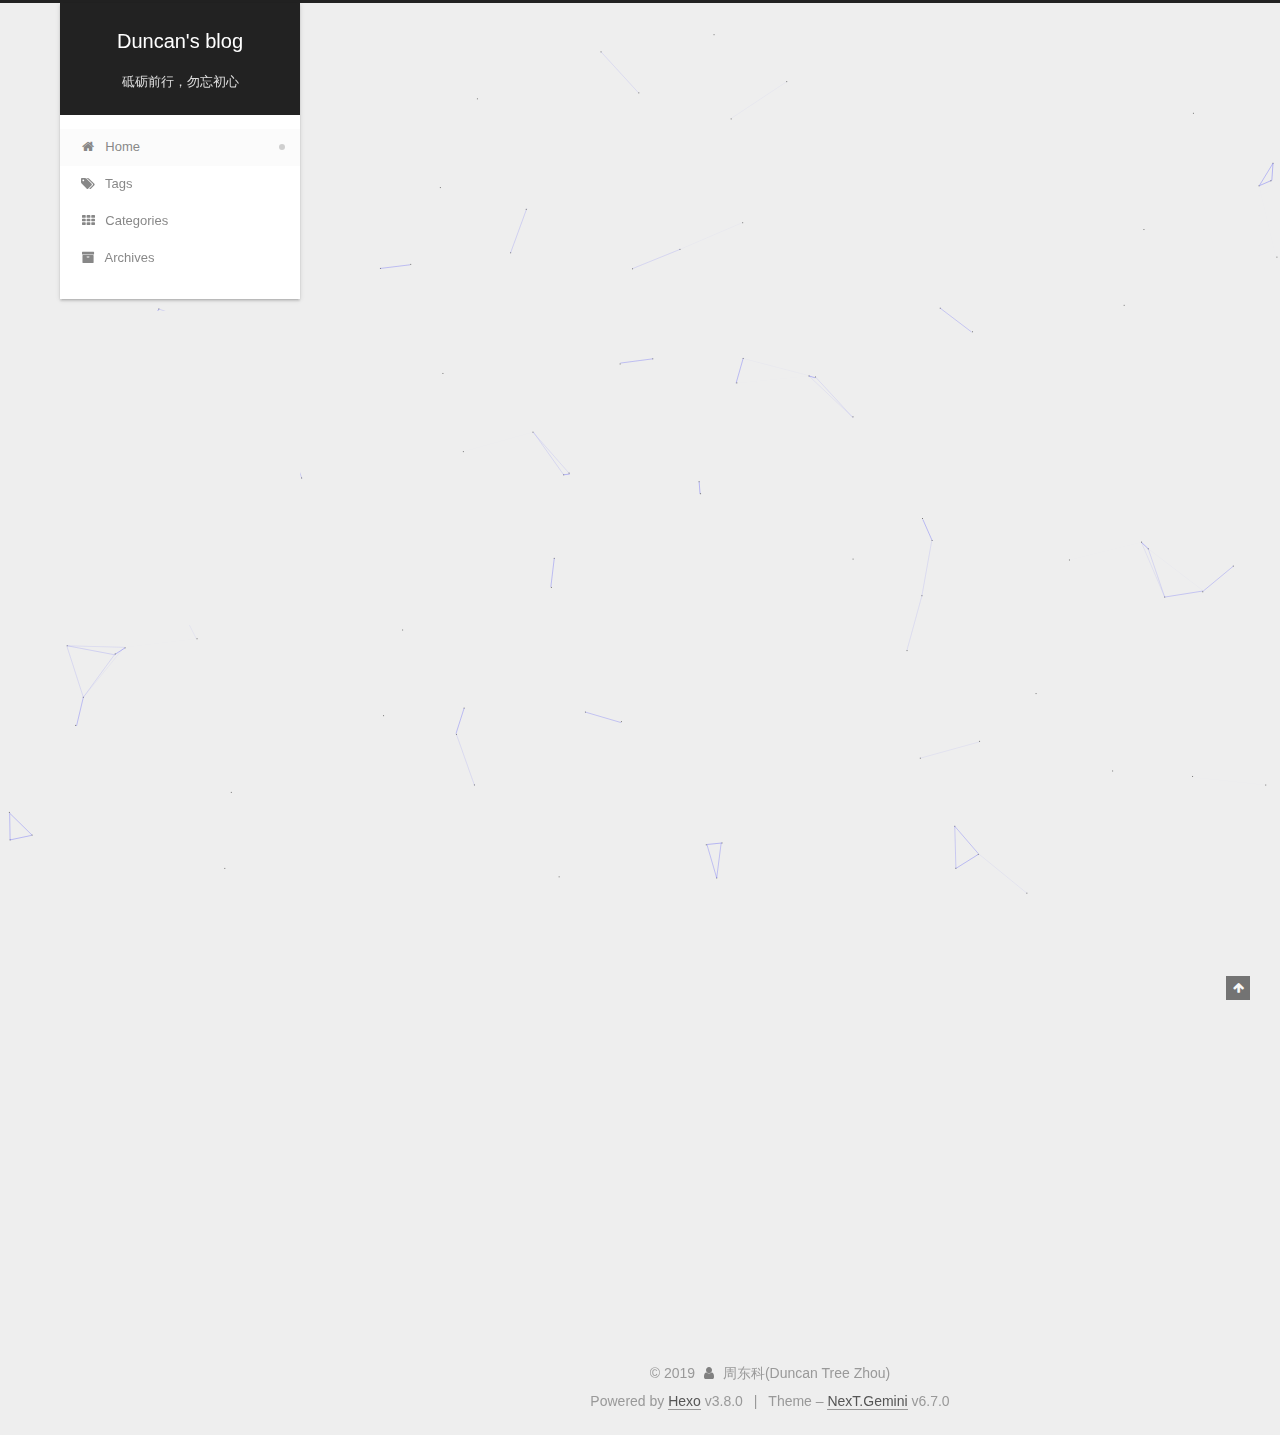
==== commit c8dfebe8: "Site updated: 2019-02-25 22:28:19" ====
--- a/index.html
+++ b/index.html
@@ -328,7 +328,7 @@
     <span hidden itemprop="author" itemscope="" itemtype="http://schema.org/Person">
       <meta itemprop="name" content="周东科(Duncan Tree Zhou)">
       <meta itemprop="description" content="">
-      <meta itemprop="image" content="/images/me.jpg">
+      <meta itemprop="image" content="/images/me.gif">
     </span>
 
     <span hidden itemprop="publisher" itemscope="" itemtype="http://schema.org/Organization">
@@ -474,7 +474,7 @@
     <span hidden itemprop="author" itemscope="" itemtype="http://schema.org/Person">
       <meta itemprop="name" content="周东科(Duncan Tree Zhou)">
       <meta itemprop="description" content="">
-      <meta itemprop="image" content="/images/me.jpg">
+      <meta itemprop="image" content="/images/me.gif">
     </span>
 
     <span hidden itemprop="publisher" itemscope="" itemtype="http://schema.org/Organization">
@@ -640,7 +640,7 @@
         <div class="site-overview">
           <div class="site-author motion-element" itemprop="author" itemscope="" itemtype="http://schema.org/Person">
             
-              <img class="site-author-image" itemprop="image" src="/images/me.jpg" alt="周东科(Duncan Tree Zhou)">
+              <img class="site-author-image" itemprop="image" src="/images/me.gif" alt="周东科(Duncan Tree Zhou)">
             
               <p class="site-author-name" itemprop="name">周东科(Duncan Tree Zhou)</p>
               <p class="site-description motion-element" itemprop="description"></p>
@@ -791,12 +791,15 @@
 
 
 
-
-
-
-
-  
-  
+  
+    
+    
+  
+  <script color="0,0,255" opacity="0.5" zindex="-1" count="99" src="/lib/canvas-nest/canvas-nest.min.js"></script>
+
+
+
+
 
 
 
@@ -814,12 +817,6 @@
 
   
   <script src="/lib/velocity/velocity.ui.min.js?v=1.2.1"></script>
-
-  
-  <script src="/lib/three/three.min.js"></script>
-
-  
-  <script src="/lib/three/canvas_lines.min.js"></script>
 
 
   
--- a/css/main.css
+++ b/css/main.css
@@ -1882,7 +1882,7 @@
   width: 4px;
   height: 4px;
   border-radius: 50%;
-  background: #ffcf12;
+  background: #ffcbff;
 }
 .links-of-blogroll {
   font-size: 13px;
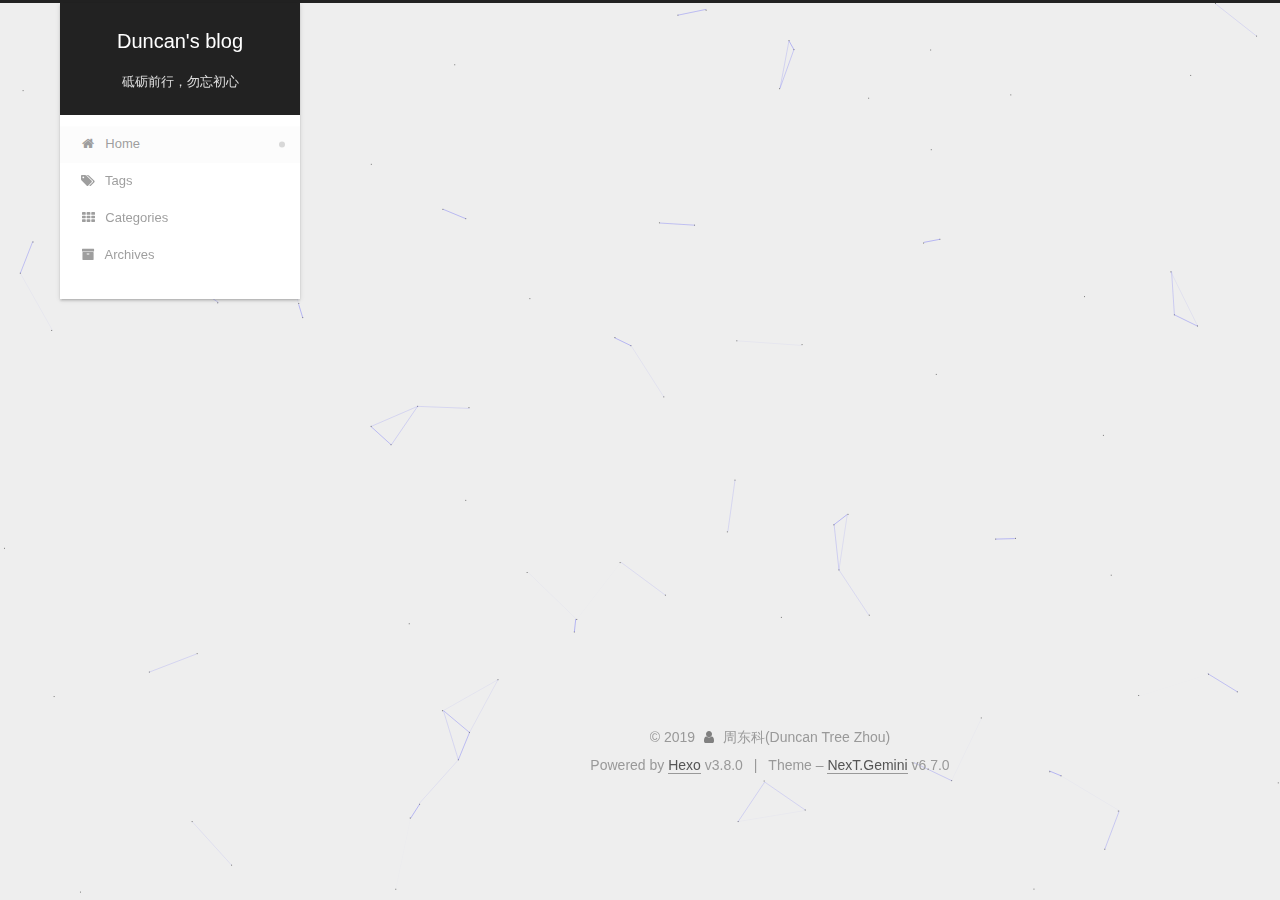
==== commit d129d4bc: "Site updated: 2019-02-26 18:11:48" ====
--- a/index.html
+++ b/index.html
@@ -323,7 +323,7 @@
   
   
   <div class="post-block">
-    <link itemprop="mainEntityOfPage" href="https://duncan-tree-zhou.github.io/2019/02/25/hello-world/">
+    <link itemprop="mainEntityOfPage" href="https://duncan-tree-zhou.github.io/2019/02/15/Hello-World-2/">
 
     <span hidden itemprop="author" itemscope="" itemtype="http://schema.org/Person">
       <meta itemprop="name" content="周东科(Duncan Tree Zhou)">
@@ -343,7 +343,7 @@
           <h1 class="post-title" itemprop="name headline">
                 
                 
-                <a href="/2019/02/25/hello-world/" class="post-title-link" itemprop="url">Hello World</a>
+                <a href="/2019/02/15/Hello-World-2/" class="post-title-link" itemprop="url">Hello World</a>
               
             
           </h1>
@@ -368,152 +368,6 @@
                 
               
 
-              <time title="Created: 2019-02-25 22:02:06" itemprop="dateCreated datePublished" datetime="2019-02-25T22:02:06+08:00">2019-02-25</time>
-            
-
-            
-          </span>
-
-          
-
-          
-            
-          
-
-          
-          
-
-          
-
-          
-
-          
-
-        </div>
-      </header>
-    
-
-    
-    
-    
-    <div class="post-body" itemprop="articleBody">
-
-      
-      
-
-      
-        
-          
-            <p>Welcome to <a href="https://hexo.io/" target="_blank" rel="noopener">Hexo</a>! This is your very first post. Check <a href="https://hexo.io/docs/" target="_blank" rel="noopener">documentation</a> for more info. If you get any problems when using Hexo, you can find the answer in <a href="https://hexo.io/docs/troubleshooting.html" target="_blank" rel="noopener">troubleshooting</a> or you can ask me on <a href="https://github.com/hexojs/hexo/issues" target="_blank" rel="noopener">GitHub</a>.</p>
-<h2 id="Quick-Start"><a href="#Quick-Start" class="headerlink" title="Quick Start"></a>Quick Start</h2><h3 id="Create-a-new-post"><a href="#Create-a-new-post" class="headerlink" title="Create a new post"></a>Create a new post</h3><figure class="highlight bash"><table><tr><td class="gutter"><pre><span class="line">1</span><br></pre></td><td class="code"><pre><span class="line">$ hexo new <span class="string">"My New Post"</span></span><br></pre></td></tr></table></figure>
-<p>More info: <a href="https://hexo.io/docs/writing.html" target="_blank" rel="noopener">Writing</a></p>
-<h3 id="Run-server"><a href="#Run-server" class="headerlink" title="Run server"></a>Run server</h3><figure class="highlight bash"><table><tr><td class="gutter"><pre><span class="line">1</span><br></pre></td><td class="code"><pre><span class="line">$ hexo server</span><br></pre></td></tr></table></figure>
-<p>More info: <a href="https://hexo.io/docs/server.html" target="_blank" rel="noopener">Server</a></p>
-<h3 id="Generate-static-files"><a href="#Generate-static-files" class="headerlink" title="Generate static files"></a>Generate static files</h3><figure class="highlight bash"><table><tr><td class="gutter"><pre><span class="line">1</span><br></pre></td><td class="code"><pre><span class="line">$ hexo generate</span><br></pre></td></tr></table></figure>
-<p>More info: <a href="https://hexo.io/docs/generating.html" target="_blank" rel="noopener">Generating</a></p>
-<h3 id="Deploy-to-remote-sites"><a href="#Deploy-to-remote-sites" class="headerlink" title="Deploy to remote sites"></a>Deploy to remote sites</h3><figure class="highlight bash"><table><tr><td class="gutter"><pre><span class="line">1</span><br></pre></td><td class="code"><pre><span class="line">$ hexo deploy</span><br></pre></td></tr></table></figure>
-<p>More info: <a href="https://hexo.io/docs/deployment.html" target="_blank" rel="noopener">Deployment</a></p>
-
-          
-        
-      
-    </div>
-
-    
-
-    
-    
-    
-
-    
-
-    
-      
-    
-    
-
-    
-
-    <footer class="post-footer">
-      
-
-      
-
-      
-
-      
-      
-        <div class="post-eof"></div>
-      
-    </footer>
-  </div>
-  
-  
-  
-  </article>
-
-
-    
-      
-
-  
-
-  
-  
-  
-
-  
-
-  <article class="post post-type-normal" itemscope="" itemtype="http://schema.org/Article">
-  
-  
-  
-  <div class="post-block">
-    <link itemprop="mainEntityOfPage" href="https://duncan-tree-zhou.github.io/2019/02/15/Hello-World-2/">
-
-    <span hidden itemprop="author" itemscope="" itemtype="http://schema.org/Person">
-      <meta itemprop="name" content="周东科(Duncan Tree Zhou)">
-      <meta itemprop="description" content="">
-      <meta itemprop="image" content="/images/me.gif">
-    </span>
-
-    <span hidden itemprop="publisher" itemscope="" itemtype="http://schema.org/Organization">
-      <meta itemprop="name" content="Duncan's blog">
-    </span>
-
-    
-      <header class="post-header">
-
-        
-        
-          <h1 class="post-title" itemprop="name headline">
-                
-                
-                <a href="/2019/02/15/Hello-World-2/" class="post-title-link" itemprop="url">Hello World 2</a>
-              
-            
-          </h1>
-        
-
-        <div class="post-meta">
-          <span class="post-time">
-
-            
-            
-            
-
-            
-              <span class="post-meta-item-icon">
-                <i class="fa fa-calendar-o"></i>
-              </span>
-              
-                <span class="post-meta-item-text">Posted on</span>
-              
-
-              
-                
-              
-
               <time title="Created: 2019-02-15 14:00:31" itemprop="dateCreated datePublished" datetime="2019-02-15T14:00:31+08:00">2019-02-15</time>
             
 
@@ -531,7 +385,7 @@
                 
                   <span class="post-meta-item-text">Edited on</span>
                 
-                <time title="Modified: 2019-02-25 22:02:06" itemprop="dateModified" datetime="2019-02-25T22:02:06+08:00">2019-02-25</time>
+                <time title="Modified: 2019-02-26 18:01:36" itemprop="dateModified" datetime="2019-02-26T18:01:36+08:00">2019-02-26</time>
               
             
           </span>
@@ -566,7 +420,7 @@
       
         
           
-            <p>1</p>
+            <p>我是 你好世界</p>
 
           
         
@@ -653,7 +507,7 @@
                 
                   <a href="/archives/">
                 
-                    <span class="site-state-item-count">2</span>
+                    <span class="site-state-item-count">1</span>
                     <span class="site-state-item-name">posts</span>
                   </a>
                 </div>
--- a/css/main.css
+++ b/css/main.css
@@ -1882,7 +1882,7 @@
   width: 4px;
   height: 4px;
   border-radius: 50%;
-  background: #ffcbff;
+  background: #c1f9b9;
 }
 .links-of-blogroll {
   font-size: 13px;
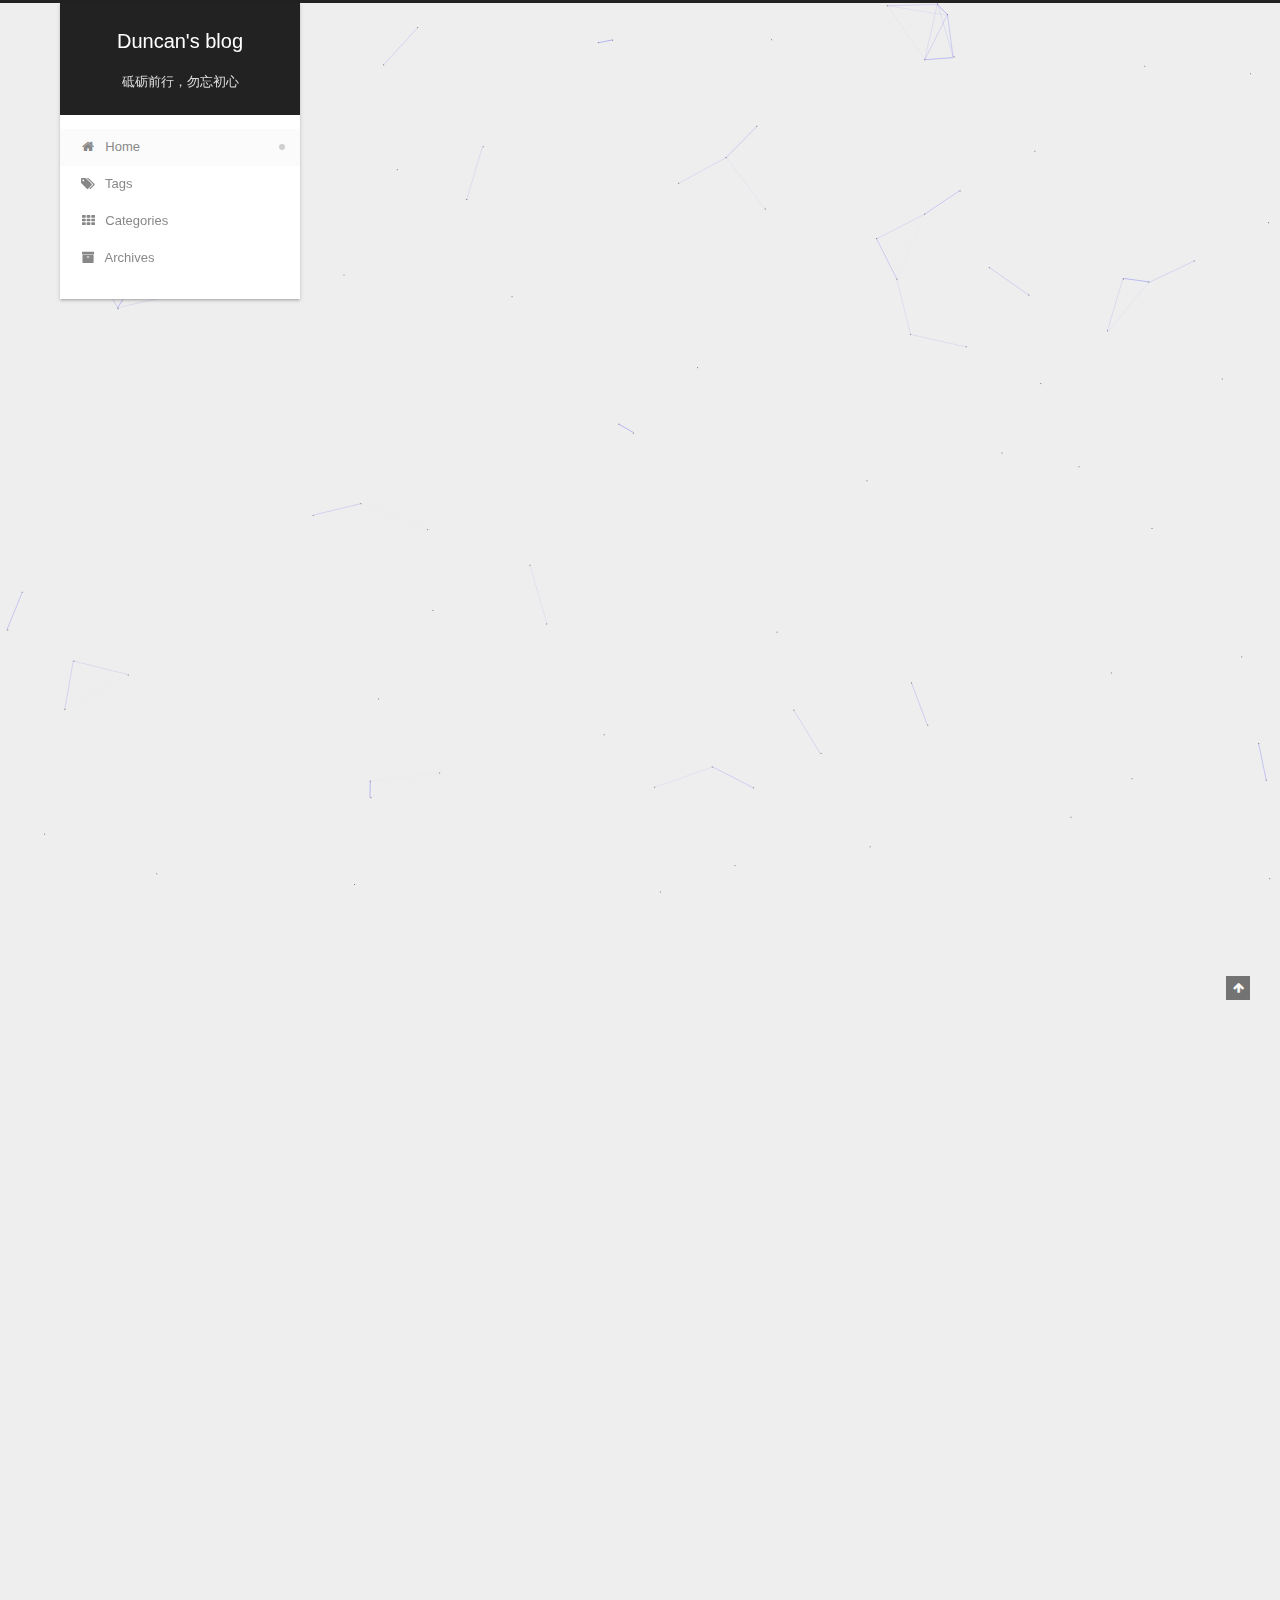
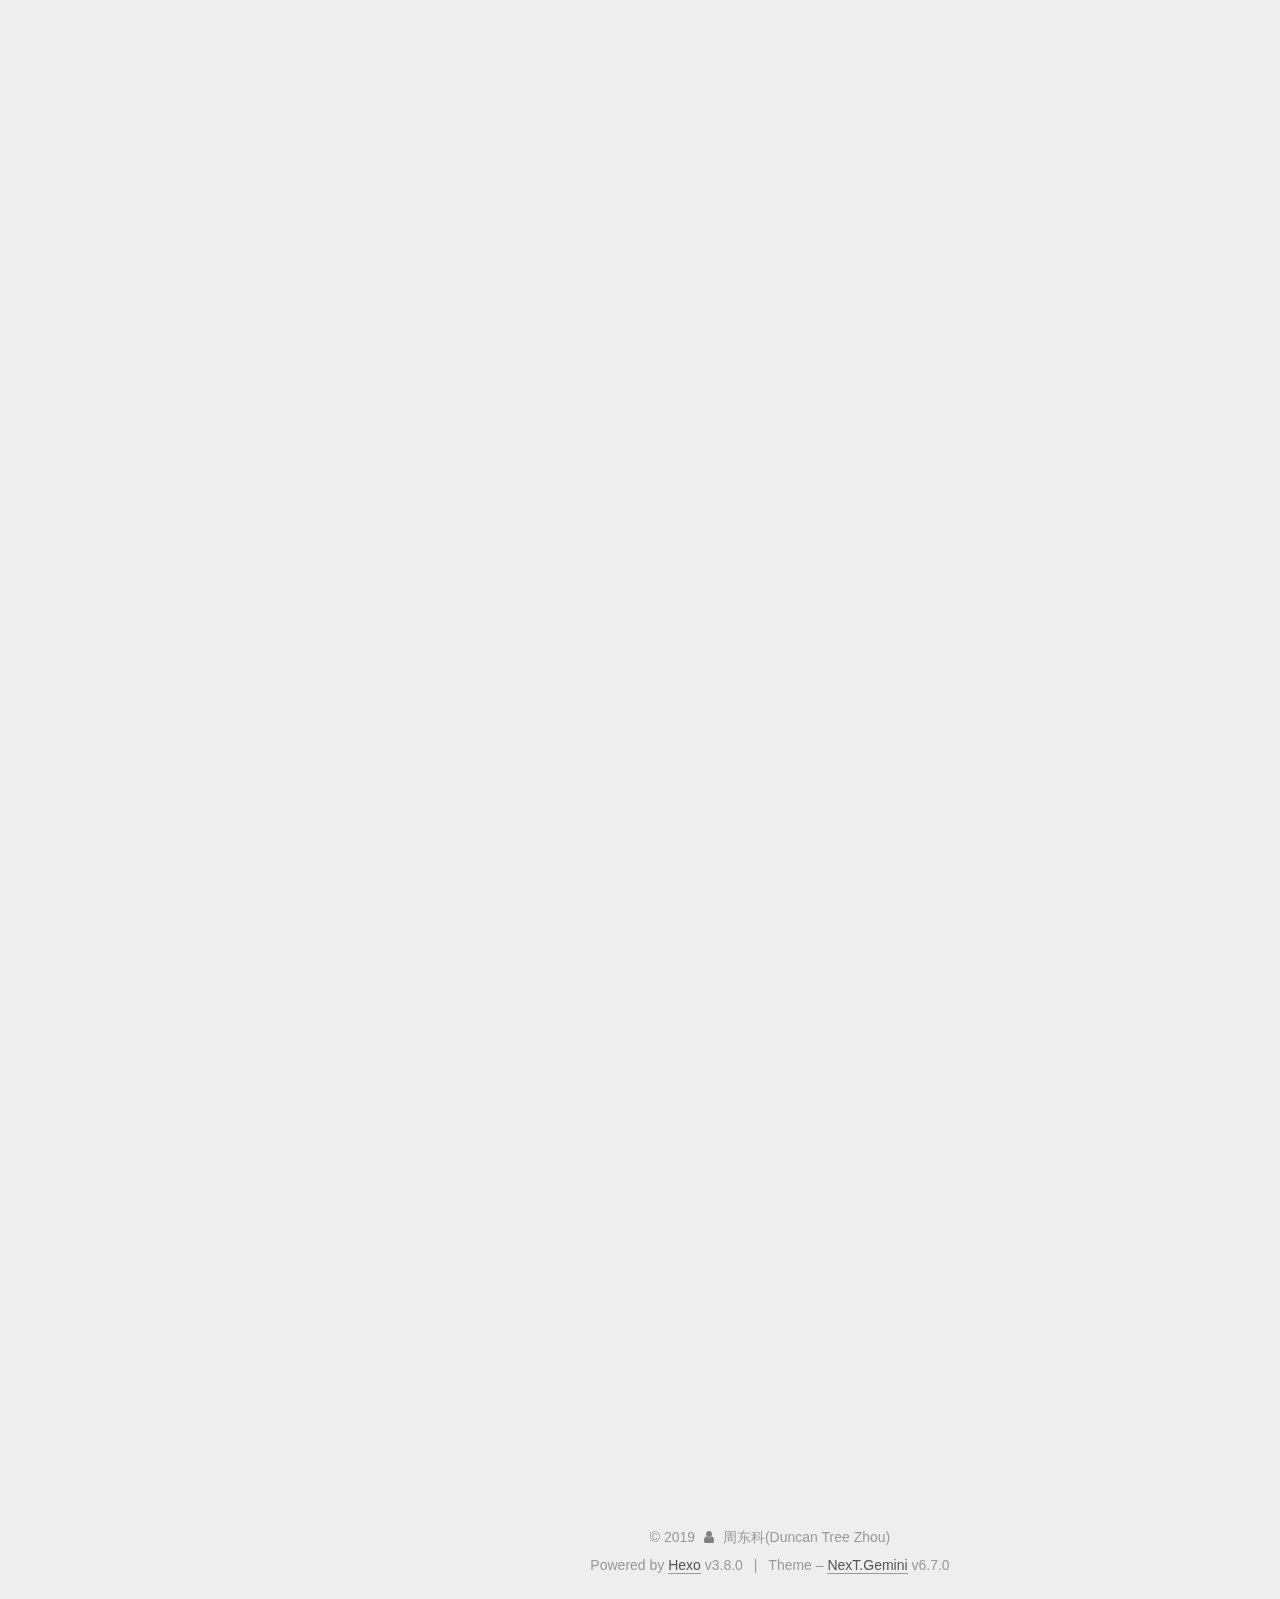
==== commit 2463e481: "Site updated: 2019-02-26 20:08:35" ====
--- a/index.html
+++ b/index.html
@@ -343,7 +343,7 @@
           <h1 class="post-title" itemprop="name headline">
                 
                 
-                <a href="/2019/02/15/Hello-World-2/" class="post-title-link" itemprop="url">Hello World</a>
+                <a href="/2019/02/15/Hello-World-2/" class="post-title-link" itemprop="url">Elasticsearch 5.5 数据导入调优</a>
               
             
           </h1>
@@ -368,7 +368,7 @@
                 
               
 
-              <time title="Created: 2019-02-15 14:00:31" itemprop="dateCreated datePublished" datetime="2019-02-15T14:00:31+08:00">2019-02-15</time>
+              <time title="Created: 2019-02-15 14:00:00" itemprop="dateCreated datePublished" datetime="2019-02-15T14:00:00+08:00">2019-02-15</time>
             
 
             
@@ -385,7 +385,7 @@
                 
                   <span class="post-meta-item-text">Edited on</span>
                 
-                <time title="Modified: 2019-02-26 18:01:36" itemprop="dateModified" datetime="2019-02-26T18:01:36+08:00">2019-02-26</time>
+                <time title="Modified: 2019-02-26 20:07:43" itemprop="dateModified" datetime="2019-02-26T20:07:43+08:00">2019-02-26</time>
               
             
           </span>
@@ -420,7 +420,85 @@
       
         
           
-            <p>我是 你好世界</p>
+            <ul>
+<li><p><strong>建立索引层面的优化</strong>：</p>
+<ol>
+<li><p>使用bulk接口批量插入</p>
+</li>
+<li><p>使用多线程进行插入</p>
+<p>web端收到TOO_MANY_REQUEST(429)或者java client端收到EsRejectedExecutioonException 则表示es当前达到处理上限，此时需要减少插入请求以减轻压力，同时数据需要重试。推荐使用随机指数重试</p>
+</li>
+<li><p>设置合理的索引刷盘时间</p>
+<p>index.refresh_interval默认为1s，设置成30s降低时效性以提高插入效率。如果是一次性批量导入，可以把index.refresh_interval设置为-1，等所有插入完成以后，再设置为回来</p>
+</li>
+<li><p>减少备份数</p>
+<p>设置index.number_of_replicas为0，插入数据的时候不需要备份节点，查询的时候可以做</p>
+</li>
+<li><p>关闭交换分区<br>（<a href="https://www.elastic.co/guide/en/elasticsearch/reference/5.5/setup-configuration-memory.html）" target="_blank" rel="noopener">https://www.elastic.co/guide/en/elasticsearch/reference/5.5/setup-configuration-memory.html）</a></p>
+<p>a. 直接关闭系统交换分区</p>
+<p>（sudo swapoff -a 或 config /etc/fstab）</p>
+<p>b. 配置swappiness</p>
+<p>c. add “bootstrap.memory_lock: true” In elasticsearch.yml </p>
+<p>使用linux的mlockall或windows的virutallock锁定进程的内存地址。（最优方案）</p>
+</li>
+<li><p>预留一定的内存（一般为机器的一半）给文件系统缓存</p>
+</li>
+<li><p>如果可以，doc尽量使用自动生成的id</p>
+</li>
+<li><p>如果可以，尽量使用高速硬盘（推荐SSD）,避免使用远程存储文件系统</p>
+</li>
+<li><p>使用合适的indices.memory.index_buffer_size</p>
+</li>
+</ol>
+</li>
+<li><p><strong>相关参数设置</strong>：</p>
+<p>indices.memory.index_buffer_size:可以是百分比，或者是byte size值，默认为10%，指节点的总分配heap乘以10%</p>
+<p>indices.memory.min_index_buffer_size:如果index_buffer_size设为指定百分比，那么这个设置绝对默认值是49mb</p>
+<p>indices.memory.max_index_buffer_size: 如果index_buffer_size设为指定百分比，那么这个设置绝对默认值为无限大<br>如何设置：</p>
+<p>index_buffer_size是node服务所有的shard公用，每个shard最多使用512MB，超过此值对于性能提升没有影响。所以index_buffer_size可以尽量设置大 index_buffer_size = shard数量*512MB。</p>
+</li>
+<li><p><strong>硬盘使用的优化</strong>：</p>
+<ol>
+<li>关闭不需要的特性   <ul>
+<li>对于不需要检索，聚合，过滤，则关闭字段的index（index=false）</li>
+<li>对于不需要进行评分的text类型字段，关闭评分存储（norms=false）</li>
+<li>对于不需要词组查询的text类型字段，关闭频率和位置存储（index_options）</li>
+</ul>
+</li>
+<li>不使用动态的string mappings,指定string的mapping类型</li>
+</ol>
+<p>如果对string字段使用动态mappings，会同时存储一个text字段和一个keyword字段，指定类型则只存储一种</p>
+<ol start="3">
+<li>关闭_all字段功能，（或者使用include_in_all较少_all包含的内容）</li>
+</ol>
+<p>es5.5貌似是默认创建_all字段，而spring data elasticsearch 3.0.12不支持include_in_all，需要深入看一下如何disable _all字段。</p>
+<ol start="4">
+<li>使用best_compression</li>
+</ol>
+<p>使用更大压缩率的算法，但是会降低查询效率。这种方法可以忽略</p>
+<ol start="5">
+<li>使用恰当的存储类型</li>
+</ol>
+<p>如果可以使用integer的就不使用long，如果可以使用float的就不使用都变了，如果可以使用half_float的就不使用float，可以降低存储的大小。这种方法可以忽略</p>
+</li>
+<li><p><strong>非官方优化补充</strong>：</p>
+<ol>
+<li>设置恰当的index/merge/bulk/search的线程数量和队列数量</li>
+</ol>
+</li>
+</ul>
+<figure class="highlight plain"><table><tr><td class="gutter"><pre><span class="line">1</span><br><span class="line">2</span><br><span class="line">3</span><br><span class="line">4</span><br><span class="line">5</span><br><span class="line">6</span><br><span class="line">7</span><br><span class="line">8</span><br><span class="line">9</span><br><span class="line">10</span><br><span class="line">11</span><br></pre></td><td class="code"><pre><span class="line"># Search pool</span><br><span class="line">thread_pool.search.size: 5</span><br><span class="line">thread_pool.search.queue_size: 100</span><br><span class="line"># 这个参数慎用！强制修改cpu核数，以突破写线程数限制</span><br><span class="line"># processors: 16</span><br><span class="line"># Bulk pool</span><br><span class="line">thread_pool.bulk.size: 16</span><br><span class="line">thread_pool.bulk.queue_size: 300</span><br><span class="line"># Index pool</span><br><span class="line">thread_pool.index.size: 16</span><br><span class="line">thread_pool.index.queue_size: 300</span><br></pre></td></tr></table></figure>
+<ol>
+<li>如果经常有聚合操作，则需要设置恰当的filedata cache大小</li>
+</ol>
+<p>filedata cache的使用场景是一些聚合操作（包括排序），构建filedata cache是个比较耗费资源的操作，尽可能缓存起来<br>此值默认是不受限制，可能会是的heap占用过多导致gc</p>
+<figure class="highlight plain"><table><tr><td class="gutter"><pre><span class="line">1</span><br></pre></td><td class="code"><pre><span class="line">indices.fielddata.cache.size = 15%</span><br></pre></td></tr></table></figure>
+<ol>
+<li><p>适当降低节点心跳频率</p>
+<p>大量写入场景会占用带宽，是的节点之间心跳超时。默认的心跳速度为1s，过于频繁，可以适当降低心跳，增加超时时间。</p>
+</li>
+</ol>
+<figure class="highlight plain"><table><tr><td class="gutter"><pre><span class="line">1</span><br><span class="line">2</span><br><span class="line">3</span><br></pre></td><td class="code"><pre><span class="line">discovery.zen.fd.ping_timeout: 120s</span><br><span class="line">discovery.zen.fd.ping_retries: 6</span><br><span class="line">discovery.zen.fd.ping_interval: 30s</span><br></pre></td></tr></table></figure>
 
           
         
@@ -515,6 +593,19 @@
 
               
 
+              
+                
+                
+                <div class="site-state-item site-state-tags">
+                  <a href="/tags/index.html">
+                    
+                    
+                      
+                    
+                    <span class="site-state-item-count">1</span>
+                    <span class="site-state-item-name">tags</span>
+                  </a>
+                </div>
               
             </nav>
           
--- a/css/main.css
+++ b/css/main.css
@@ -1882,7 +1882,7 @@
   width: 4px;
   height: 4px;
   border-radius: 50%;
-  background: #c1f9b9;
+  background: #81bf9f;
 }
 .links-of-blogroll {
   font-size: 13px;
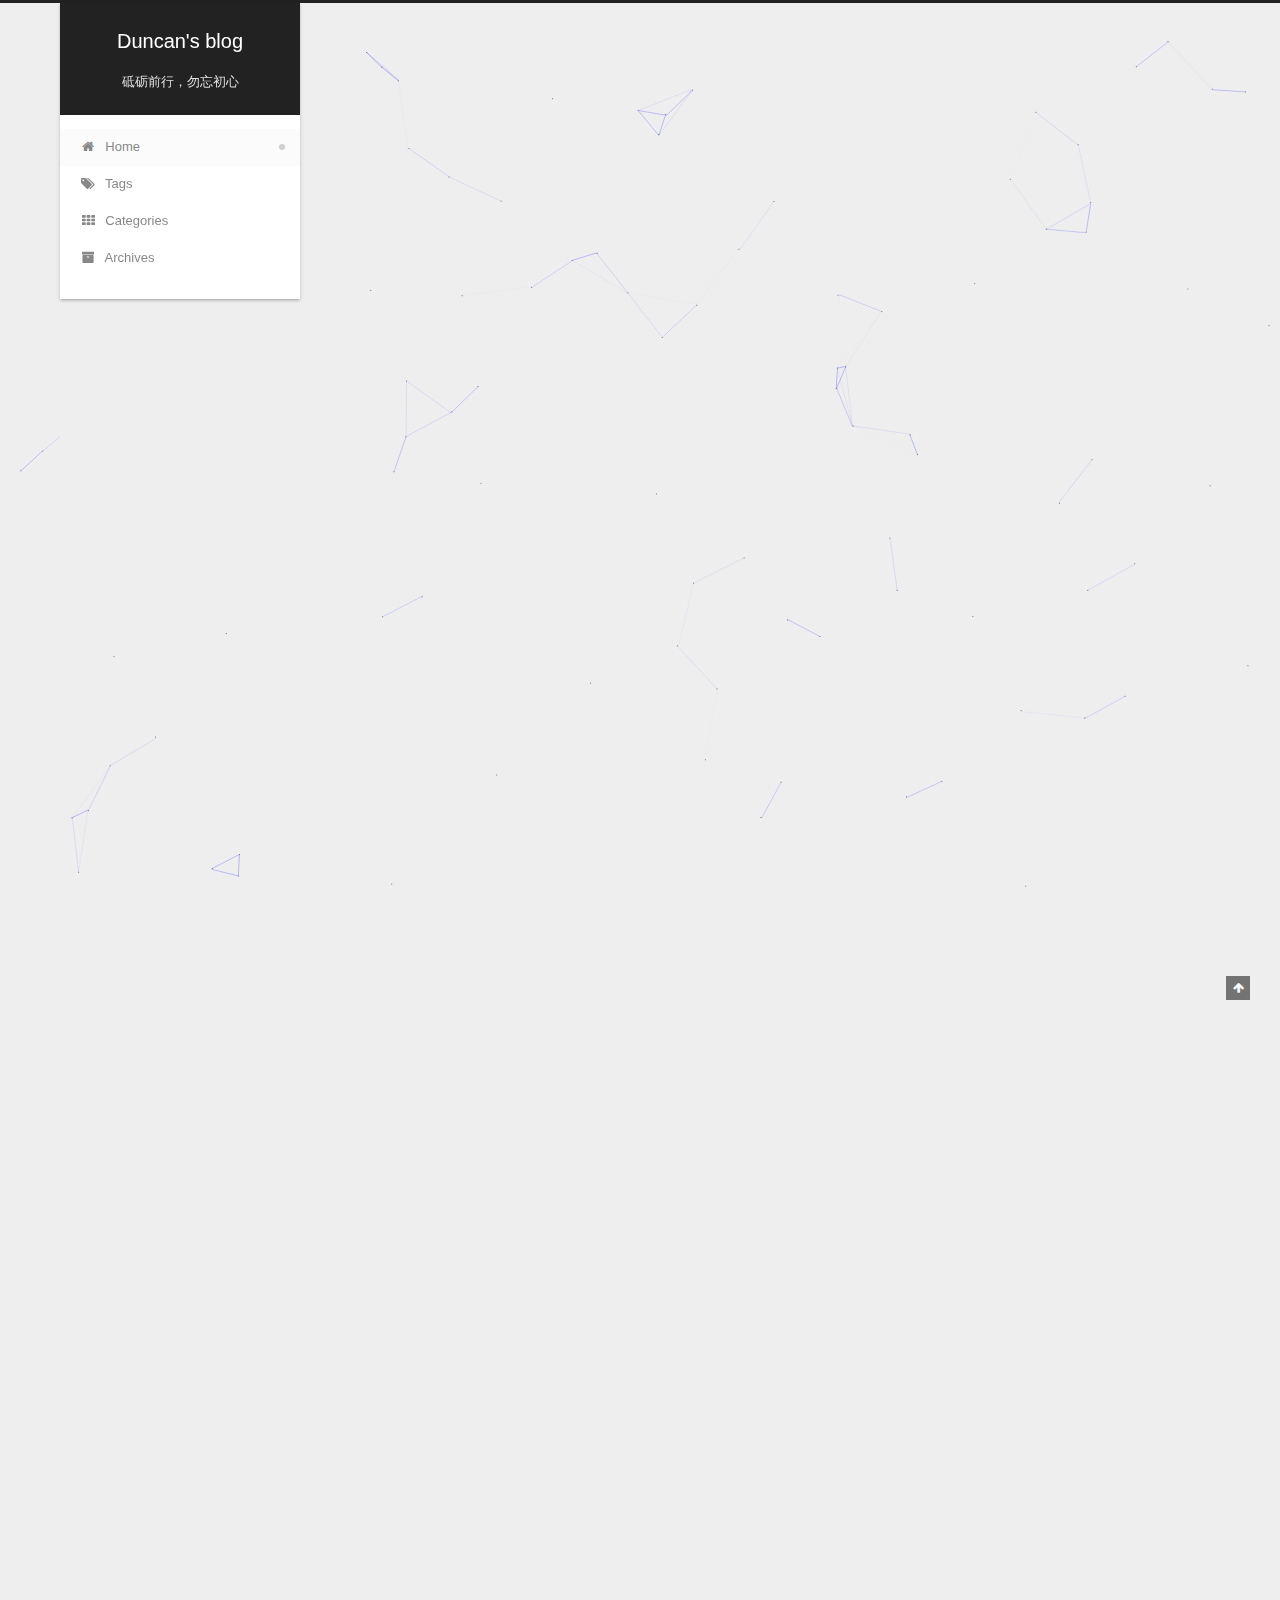
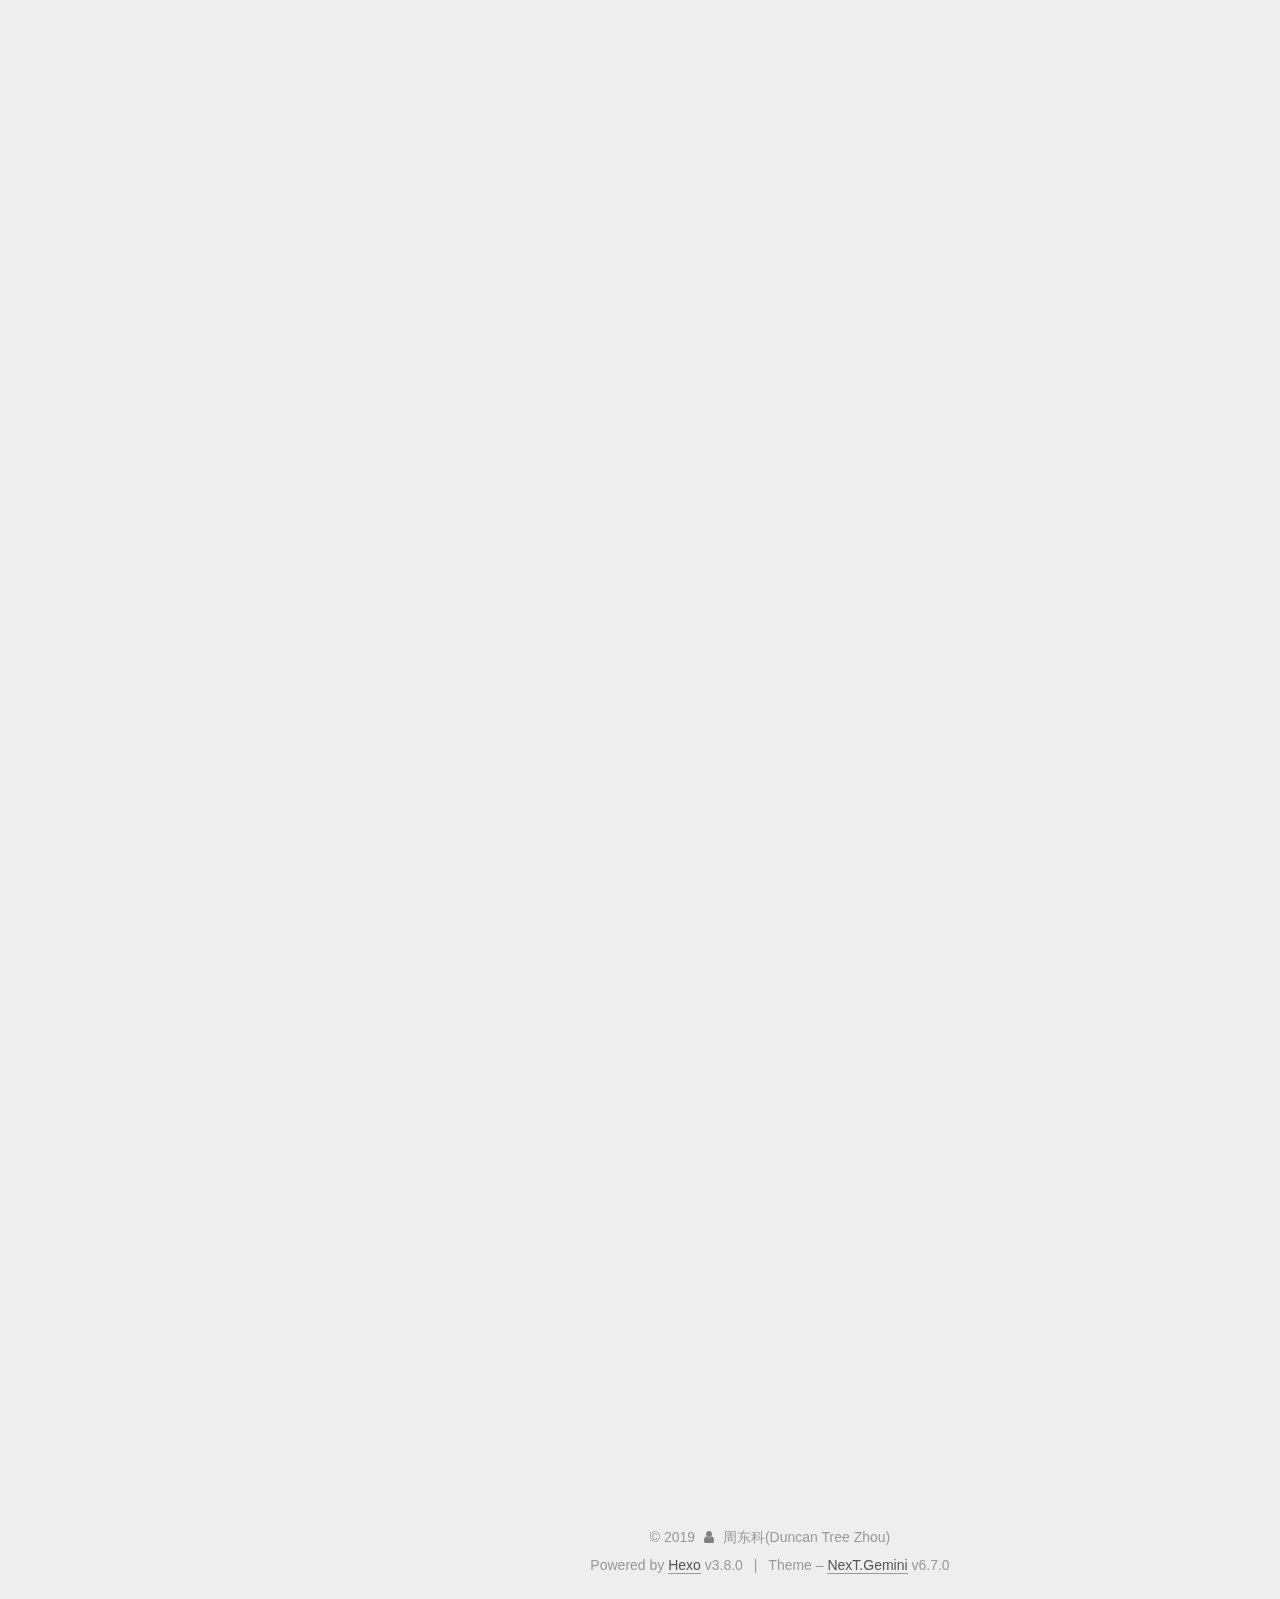
==== commit 1380412f: "Site updated: 2019-02-26 20:13:39" ====
--- a/index.html
+++ b/index.html
@@ -385,7 +385,7 @@
                 
                   <span class="post-meta-item-text">Edited on</span>
                 
-                <time title="Modified: 2019-02-26 20:07:43" itemprop="dateModified" datetime="2019-02-26T20:07:43+08:00">2019-02-26</time>
+                <time title="Modified: 2019-02-26 20:13:20" itemprop="dateModified" datetime="2019-02-26T20:13:20+08:00">2019-02-26</time>
               
             
           </span>
@@ -458,7 +458,7 @@
 <p>index_buffer_size是node服务所有的shard公用，每个shard最多使用512MB，超过此值对于性能提升没有影响。所以index_buffer_size可以尽量设置大 index_buffer_size = shard数量*512MB。</p>
 </li>
 <li><p><strong>硬盘使用的优化</strong>：</p>
-<ol>
+<ul>
 <li>关闭不需要的特性   <ul>
 <li>对于不需要检索，聚合，过滤，则关闭字段的index（index=false）</li>
 <li>对于不需要进行评分的text类型字段，关闭评分存储（norms=false）</li>
@@ -466,40 +466,39 @@
 </ul>
 </li>
 <li>不使用动态的string mappings,指定string的mapping类型</li>
-</ol>
+</ul>
 <p>如果对string字段使用动态mappings，会同时存储一个text字段和一个keyword字段，指定类型则只存储一种</p>
-<ol start="3">
+<ul>
 <li>关闭_all字段功能，（或者使用include_in_all较少_all包含的内容）</li>
-</ol>
+</ul>
 <p>es5.5貌似是默认创建_all字段，而spring data elasticsearch 3.0.12不支持include_in_all，需要深入看一下如何disable _all字段。</p>
-<ol start="4">
+<ul>
 <li>使用best_compression</li>
-</ol>
+</ul>
 <p>使用更大压缩率的算法，但是会降低查询效率。这种方法可以忽略</p>
-<ol start="5">
+<ul>
 <li>使用恰当的存储类型</li>
-</ol>
+</ul>
 <p>如果可以使用integer的就不使用long，如果可以使用float的就不使用都变了，如果可以使用half_float的就不使用float，可以降低存储的大小。这种方法可以忽略</p>
 </li>
 <li><p><strong>非官方优化补充</strong>：</p>
-<ol>
+<ul>
 <li>设置恰当的index/merge/bulk/search的线程数量和队列数量</li>
-</ol>
+</ul>
 </li>
 </ul>
 <figure class="highlight plain"><table><tr><td class="gutter"><pre><span class="line">1</span><br><span class="line">2</span><br><span class="line">3</span><br><span class="line">4</span><br><span class="line">5</span><br><span class="line">6</span><br><span class="line">7</span><br><span class="line">8</span><br><span class="line">9</span><br><span class="line">10</span><br><span class="line">11</span><br></pre></td><td class="code"><pre><span class="line"># Search pool</span><br><span class="line">thread_pool.search.size: 5</span><br><span class="line">thread_pool.search.queue_size: 100</span><br><span class="line"># 这个参数慎用！强制修改cpu核数，以突破写线程数限制</span><br><span class="line"># processors: 16</span><br><span class="line"># Bulk pool</span><br><span class="line">thread_pool.bulk.size: 16</span><br><span class="line">thread_pool.bulk.queue_size: 300</span><br><span class="line"># Index pool</span><br><span class="line">thread_pool.index.size: 16</span><br><span class="line">thread_pool.index.queue_size: 300</span><br></pre></td></tr></table></figure>
-<ol>
+<ul>
 <li>如果经常有聚合操作，则需要设置恰当的filedata cache大小</li>
-</ol>
+</ul>
 <p>filedata cache的使用场景是一些聚合操作（包括排序），构建filedata cache是个比较耗费资源的操作，尽可能缓存起来<br>此值默认是不受限制，可能会是的heap占用过多导致gc</p>
 <figure class="highlight plain"><table><tr><td class="gutter"><pre><span class="line">1</span><br></pre></td><td class="code"><pre><span class="line">indices.fielddata.cache.size = 15%</span><br></pre></td></tr></table></figure>
-<ol>
+<ul>
 <li><p>适当降低节点心跳频率</p>
 <p>大量写入场景会占用带宽，是的节点之间心跳超时。默认的心跳速度为1s，过于频繁，可以适当降低心跳，增加超时时间。</p>
 </li>
-</ol>
+</ul>
 <figure class="highlight plain"><table><tr><td class="gutter"><pre><span class="line">1</span><br><span class="line">2</span><br><span class="line">3</span><br></pre></td><td class="code"><pre><span class="line">discovery.zen.fd.ping_timeout: 120s</span><br><span class="line">discovery.zen.fd.ping_retries: 6</span><br><span class="line">discovery.zen.fd.ping_interval: 30s</span><br></pre></td></tr></table></figure>
-
           
         
       
--- a/css/main.css
+++ b/css/main.css
@@ -1882,7 +1882,7 @@
   width: 4px;
   height: 4px;
   border-radius: 50%;
-  background: #81bf9f;
+  background: #e45c60;
 }
 .links-of-blogroll {
   font-size: 13px;
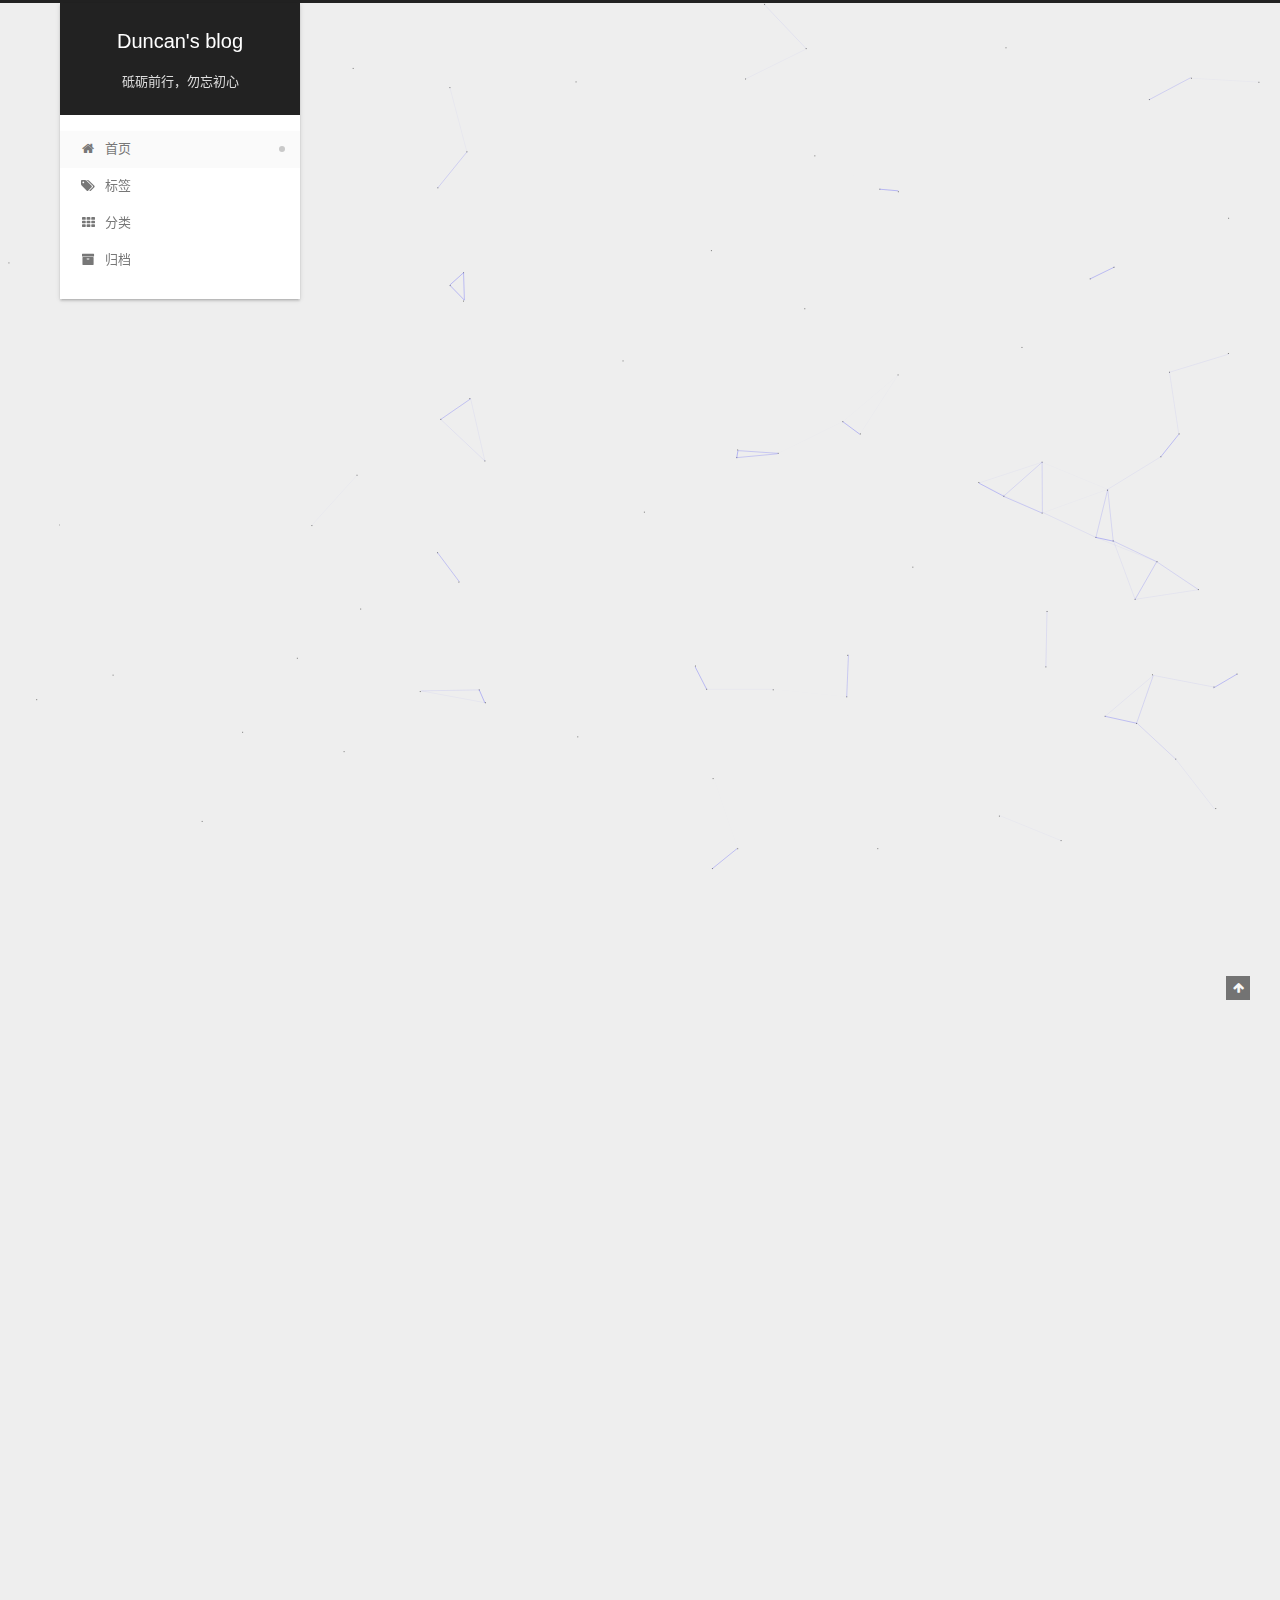
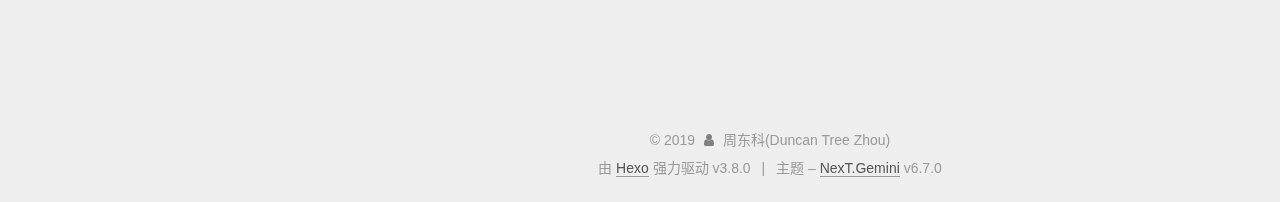
==== commit fba13475: "Site updated: 2019-03-08 13:49:50" ====
--- a/index.html
+++ b/index.html
@@ -14,7 +14,7 @@
   
 
 
-<html class="theme-next gemini use-motion" lang="zh-Hans">
+<html class="theme-next gemini use-motion" lang="zh-CN">
 <head><meta name="generator" content="Hexo 3.8.0">
   <meta charset="UTF-8">
 <meta http-equiv="X-UA-Compatible" content="IE=edge">
@@ -100,7 +100,7 @@
 <meta property="og:title" content="Duncan&#39;s blog">
 <meta property="og:url" content="https://duncan-tree-zhou.github.io/index.html">
 <meta property="og:site_name" content="Duncan&#39;s blog">
-<meta property="og:locale" content="zh-Hans">
+<meta property="og:locale" content="zh-CN">
 <meta name="twitter:card" content="summary">
 <meta name="twitter:title" content="Duncan&#39;s blog">
 
@@ -160,7 +160,7 @@
 
 </head>
 
-<body itemscope="" itemtype="http://schema.org/WebPage" lang="zh-Hans">
+<body itemscope="" itemtype="http://schema.org/WebPage" lang="zh-CN">
 
   
   
@@ -192,7 +192,7 @@
   </div>
 
   <div class="site-nav-toggle">
-    <button aria-label="Toggle navigation bar">
+    <button aria-label="切换导航栏">
       <span class="btn-bar"></span>
       <span class="btn-bar"></span>
       <span class="btn-bar"></span>
@@ -220,7 +220,7 @@
 
     
 
-    <a href="/" rel="section"><i class="menu-item-icon fa fa-fw fa-home"></i> <br>Home</a>
+    <a href="/" rel="section"><i class="menu-item-icon fa fa-fw fa-home"></i> <br>首页</a>
 
   </li>
         
@@ -237,7 +237,7 @@
 
     
 
-    <a href="/tags/" rel="section"><i class="menu-item-icon fa fa-fw fa-tags"></i> <br>Tags</a>
+    <a href="/tags/" rel="section"><i class="menu-item-icon fa fa-fw fa-tags"></i> <br>标签</a>
 
   </li>
         
@@ -254,7 +254,7 @@
 
     
 
-    <a href="/categories/" rel="section"><i class="menu-item-icon fa fa-fw fa-th"></i> <br>Categories</a>
+    <a href="/categories/" rel="section"><i class="menu-item-icon fa fa-fw fa-th"></i> <br>分类</a>
 
   </li>
         
@@ -271,7 +271,7 @@
 
     
 
-    <a href="/archives/" rel="section"><i class="menu-item-icon fa fa-fw fa-archive"></i> <br>Archives</a>
+    <a href="/archives/" rel="section"><i class="menu-item-icon fa fa-fw fa-archive"></i> <br>归档</a>
 
   </li>
 
@@ -323,7 +323,7 @@
   
   
   <div class="post-block">
-    <link itemprop="mainEntityOfPage" href="https://duncan-tree-zhou.github.io/2019/02/15/Hello-World-2/">
+    <link itemprop="mainEntityOfPage" href="https://duncan-tree-zhou.github.io/2019/03/06/method级别的缓存：spring-boot-starter-cache/">
 
     <span hidden itemprop="author" itemscope="" itemtype="http://schema.org/Person">
       <meta itemprop="name" content="周东科(Duncan Tree Zhou)">
@@ -343,7 +343,7 @@
           <h1 class="post-title" itemprop="name headline">
                 
                 
-                <a href="/2019/02/15/Hello-World-2/" class="post-title-link" itemprop="url">Elasticsearch 5.5 数据导入调优</a>
+                <a href="/2019/03/06/method级别的缓存：spring-boot-starter-cache/" class="post-title-link" itemprop="url">method级别的缓存：spring-boot-starter-cache </a>
               
             
           </h1>
@@ -361,14 +361,205 @@
                 <i class="fa fa-calendar-o"></i>
               </span>
               
-                <span class="post-meta-item-text">Posted on</span>
-              
-
-              
-                
-              
-
-              <time title="Created: 2019-02-15 14:00:00" itemprop="dateCreated datePublished" datetime="2019-02-15T14:00:00+08:00">2019-02-15</time>
+                <span class="post-meta-item-text">发表于</span>
+              
+
+              
+                
+              
+
+              <time title="创建时间：2019-03-06 13:37:53 / 修改时间：13:37:56" itemprop="dateCreated datePublished" datetime="2019-03-06T13:37:53+08:00">2019-03-06</time>
+            
+
+            
+              
+
+              
+            
+          </span>
+
+          
+
+          
+            
+          
+
+          
+          
+
+          
+
+          
+
+          
+
+        </div>
+      </header>
+    
+
+    
+    
+    
+    <div class="post-body" itemprop="articleBody">
+
+      
+      
+
+      
+        
+          
+            <h1 id="method级别的缓存：spring-boot-starter-cache"><a href="#method级别的缓存：spring-boot-starter-cache" class="headerlink" title="method级别的缓存：spring-boot-starter-cache"></a>method级别的缓存：spring-boot-starter-cache</h1><ol>
+<li><a href="#使用场景">使用场景</a></li>
+<li><a href="#依赖包">依赖包</a></li>
+<li><a href="#基本配置">基本配置</a></li>
+<li><a href="#缓存注解">缓存注解</a></li>
+<li><a href="#总结">总结</a></li>
+</ol>
+<h2 id="使用场景"><a href="#使用场景" class="headerlink" title="使用场景"></a>使用场景</h2><ul>
+<li>我们经常遇到一些场景，某些方法调用频率高（高频率），调用的时候需要比较高的网络延迟或其他延迟（高延迟），或者需要大量的计算资源（高损耗），同时方法调用的结果与输入参数的关系是相对比较稳定的（慢变化）。这个时候我们就希望以方法的名称和参数作为key，方法的结果作为value存入缓存，等下次再调用的时候就可以避免延迟或者减少计算资源损耗。这个时候就可以使用spring boot data cache的功能很方便的实现这个想法</li>
+</ul>
+<h2 id="依赖包"><a href="#依赖包" class="headerlink" title="依赖包"></a>依赖包</h2><ul>
+<li>首先我们需要实现缓存的过程，就需要使用到spring cache。因为spring boot已经把spring cache 集成进来了，所以直接使用spring boot start cache就可以省去很多配置</li>
+</ul>
+<figure class="highlight yml"><table><tr><td class="gutter"><pre><span class="line">1</span><br></pre></td><td class="code"><pre><span class="line"><span class="string">implementation</span> <span class="string">("org.springframework.boot:spring-boot-starter-cache")</span></span><br></pre></td></tr></table></figure>
+<ul>
+<li><p>然后因为spring boot cache并不提供存储，所以需要在spring容器注入一个CacheManager类实现或者一个名字叫做 cacheResolve的CacheResolver类实现，如果没有，spring boot cache 或自己检测另外一些存储库的是否注入，具体可以参考<a href="https://docs.spring.io/spring-boot/docs/current/reference/html/boot-features-caching.html" target="_blank" rel="noopener">spring boot cache 文档</a></p>
+</li>
+<li><p>这里我们使用redis，引入spring boot data redis，配置redis环境之后，spring boot就会自动帮我们注入一个redis的CacheManager</p>
+</li>
+</ul>
+<figure class="highlight yml"><table><tr><td class="gutter"><pre><span class="line">1</span><br></pre></td><td class="code"><pre><span class="line"><span class="string">implementation</span> <span class="string">("org.springframework.boot:spring-boot-starter-data-redis")</span></span><br></pre></td></tr></table></figure>
+<h2 id="基本配置"><a href="#基本配置" class="headerlink" title="基本配置"></a>基本配置</h2><ul>
+<li><p>spring boot启动功能都是一样，启动spring boot cache需要在application入口添加 <figure class="highlight plain"><table><tr><td class="gutter"><pre><span class="line">1</span><br><span class="line">2</span><br><span class="line">3</span><br><span class="line">4</span><br><span class="line">5</span><br><span class="line">6</span><br><span class="line">7</span><br><span class="line">8</span><br><span class="line">9</span><br><span class="line">10</span><br><span class="line">11</span><br></pre></td><td class="code"><pre><span class="line"></span><br><span class="line">``` java</span><br><span class="line">@SpringBootApplication</span><br><span class="line">@EnableCaching</span><br><span class="line">public class Es550ApiServerApplication &#123;</span><br><span class="line"></span><br><span class="line">    public static void main(String[] args) &#123;</span><br><span class="line">        SpringApplication.run(Es550ApiServerApplication.class, args);</span><br><span class="line">    &#125;</span><br><span class="line"></span><br><span class="line">&#125;</span><br></pre></td></tr></table></figure></p>
+</li>
+<li><p>因为还需要一个CacheManager，spring boot caching 才能工作，所以用spring boot 的redis配置。<code>备注：redis的java端可以使用Jedis或者Lettuce。Lettuce因为用了nio2.0会比jedis消耗资源更小，将来Lettuce必定会代替jedis，不过spring boot帮我们做好了所有配置，所以暂时先用jedis吧</code></p>
+</li>
+</ul>
+<figure class="highlight yml"><table><tr><td class="gutter"><pre><span class="line">1</span><br><span class="line">2</span><br><span class="line">3</span><br><span class="line">4</span><br><span class="line">5</span><br><span class="line">6</span><br><span class="line">7</span><br><span class="line">8</span><br><span class="line">9</span><br><span class="line">10</span><br><span class="line">11</span><br><span class="line">12</span><br><span class="line">13</span><br><span class="line">14</span><br></pre></td><td class="code"><pre><span class="line"><span class="attr">spring:</span></span><br><span class="line"><span class="attr">  data:</span></span><br><span class="line"><span class="attr">    redis:</span></span><br><span class="line"><span class="attr">      database:</span> <span class="number">0</span></span><br><span class="line"><span class="attr">      host:</span> <span class="number">127.0</span><span class="number">.0</span><span class="number">.1</span></span><br><span class="line"><span class="attr">      port:</span> <span class="number">6379</span></span><br><span class="line"><span class="attr">      password:</span></span><br><span class="line"><span class="attr">      jedis:</span></span><br><span class="line"><span class="attr">        timeout:</span> <span class="number">30000</span></span><br><span class="line"><span class="attr">        pool:</span></span><br><span class="line"><span class="attr">          max-total:</span> <span class="number">1000</span></span><br><span class="line"><span class="attr">          max-active:</span> <span class="number">200</span></span><br><span class="line"><span class="attr">          max-idle:</span> <span class="number">300</span></span><br><span class="line"><span class="attr">          min-idle:</span> <span class="number">100</span></span><br></pre></td></tr></table></figure>
+<ul>
+<li>完成了上面的配置，项目里面就有可以使用方法级别的缓存了</li>
+</ul>
+<h2 id="缓存注解"><a href="#缓存注解" class="headerlink" title="缓存注解"></a>缓存注解</h2><ul>
+<li>spring cache的缓存注解主要有5个：<code>@Cacheable</code>,<code>@CacheEvict</code>,<code>@CachePut</code>,<code>@Caching</code>,<code>@CacheConfig</code> 使用缓存注解参考<a href="https://docs.spring.io/spring/docs/5.1.5.RELEASE/spring-framework-reference/integration.html#cache" target="_blank" rel="noopener">spring的集成文档</a>。</li>
+</ul>
+<figure class="highlight plain"><table><tr><td class="gutter"><pre><span class="line">1</span><br><span class="line">2</span><br><span class="line">3</span><br><span class="line">4</span><br><span class="line">5</span><br><span class="line">6</span><br><span class="line">7</span><br><span class="line">8</span><br><span class="line">9</span><br></pre></td><td class="code"><pre><span class="line">@Cacheable: 触发缓存填充.</span><br><span class="line"></span><br><span class="line">@CacheEvict: 触发缓存清除.</span><br><span class="line"></span><br><span class="line">@CachePut: 触发缓存更新，但不影响方法执行.</span><br><span class="line"></span><br><span class="line">@Caching: 触发多个缓存操作的组合.</span><br><span class="line"></span><br><span class="line">@CacheConfig: 定义类级别的通用参数.</span><br></pre></td></tr></table></figure>
+<ul>
+<li>一般来说，我们使用<code>@Cacheable</code>就行了，默认情况，spring cache会以value值和参数的组合作为key，返回值作为value存在缓存，下次调用方法，如果命中缓存，就会直接返回。</li>
+</ul>
+<figure class="highlight java"><table><tr><td class="gutter"><pre><span class="line">1</span><br><span class="line">2</span><br><span class="line">3</span><br><span class="line">4</span><br></pre></td><td class="code"><pre><span class="line"><span class="meta">@Cacheable</span>(<span class="string">"cityByCityName"</span>)</span><br><span class="line"><span class="function"><span class="keyword">public</span> List&lt;HotelCityDoc&gt; <span class="title">findCityByCityName</span><span class="params">(String cityName)</span></span>&#123;</span><br><span class="line">    <span class="keyword">return</span> hotelCityDocRepo.findByCityName(cityName);</span><br><span class="line">&#125;</span><br></pre></td></tr></table></figure>
+<ul>
+<li>spring cache 并没有提供方法级别的ttl，所以需要在存储框架里面定义。例如我们如果是使用redis，就需要在配置里面重写cacheManager。</li>
+</ul>
+<figure class="highlight java"><table><tr><td class="gutter"><pre><span class="line">1</span><br><span class="line">2</span><br><span class="line">3</span><br><span class="line">4</span><br><span class="line">5</span><br><span class="line">6</span><br><span class="line">7</span><br><span class="line">8</span><br></pre></td><td class="code"><pre><span class="line"><span class="meta">@Bean</span>(name=<span class="string">"cacheManager"</span>)</span><br><span class="line"><span class="function"><span class="keyword">public</span> RedisCacheManager <span class="title">cacheManager</span><span class="params">(RedisConnectionFactory connectionFactory)</span> </span>&#123;</span><br><span class="line"></span><br><span class="line">    RedisCacheConfiguration conf_base_info = RedisCacheConfiguration.defaultCacheConfig()</span><br><span class="line">            .entryTtl(Duration.ofSeconds(<span class="number">3</span>*<span class="number">24</span>*<span class="number">60</span>*<span class="number">60</span>));</span><br><span class="line"></span><br><span class="line">    <span class="keyword">return</span> RedisCacheManager.RedisCacheManagerBuilder.fromConnectionFactory(connectionFactory).cacheDefaults(conf_base_info).build();</span><br><span class="line">&#125;</span><br></pre></td></tr></table></figure>
+<ul>
+<li>运行服务，调用到对应方法，看到对应的key存在了redis里面，说明缓存成功了。</li>
+</ul>
+<figure class="highlight cmd"><table><tr><td class="gutter"><pre><span class="line">1</span><br><span class="line">2</span><br><span class="line">3</span><br><span class="line">4</span><br><span class="line">5</span><br></pre></td><td class="code"><pre><span class="line"><span class="number">127</span>.<span class="number">0</span>.<span class="number">0</span>.<span class="number">1</span>:<span class="number">6379</span>&gt; keys *</span><br><span class="line"><span class="number">1</span>) "cityByCityName::\xe9\xa6\x99\xe6\xb8\xaf"</span><br><span class="line"><span class="number">127</span>.<span class="number">0</span>.<span class="number">0</span>.<span class="number">1</span>:<span class="number">6379</span>&gt; ttl "cityByCityName::\xe9\xa6\x99\xe6\xb8\xaf"</span><br><span class="line">(integer) <span class="number">259181</span></span><br><span class="line"><span class="number">127</span>.<span class="number">0</span>.<span class="number">0</span>.<span class="number">1</span>:<span class="number">6379</span>&gt;</span><br></pre></td></tr></table></figure>
+<h2 id="总结"><a href="#总结" class="headerlink" title="总结"></a>总结</h2><ul>
+<li>spring cache 的接入方式加上spring boot autoconfig让我们能够非常方便地实现方法级别的缓存。但是由于spring cache是一个抽象出来的功能，在实现高度解耦的设计的同时没办法同时考虑到各种缓存库的个性化方法。例如如果想在方法级分别定义ttl的时候，spring cache就无能为力了。对于有这种需求的用户，则需要对自动装配的部件有一定的了解才能够找到满足实现需求的办法，有一定的技术和经验门槛。</li>
+</ul>
+
+          
+        
+      
+    </div>
+
+    
+
+    
+    
+    
+
+    
+
+    
+      
+    
+    
+
+    
+
+    <footer class="post-footer">
+      
+
+      
+
+      
+
+      
+      
+        <div class="post-eof"></div>
+      
+    </footer>
+  </div>
+  
+  
+  
+  </article>
+
+
+    
+      
+
+  
+
+  
+  
+  
+
+  
+
+  <article class="post post-type-normal" itemscope="" itemtype="http://schema.org/Article">
+  
+  
+  
+  <div class="post-block">
+    <link itemprop="mainEntityOfPage" href="https://duncan-tree-zhou.github.io/2019/02/15/Hello-World-2/">
+
+    <span hidden itemprop="author" itemscope="" itemtype="http://schema.org/Person">
+      <meta itemprop="name" content="周东科(Duncan Tree Zhou)">
+      <meta itemprop="description" content="">
+      <meta itemprop="image" content="/images/me.gif">
+    </span>
+
+    <span hidden itemprop="publisher" itemscope="" itemtype="http://schema.org/Organization">
+      <meta itemprop="name" content="Duncan's blog">
+    </span>
+
+    
+      <header class="post-header">
+
+        
+        
+          <h1 class="post-title" itemprop="name headline">
+                
+                
+                <a href="/2019/02/15/Hello-World-2/" class="post-title-link" itemprop="url">Elasticsearch 5.5 数据导入调优</a>
+              
+            
+          </h1>
+        
+
+        <div class="post-meta">
+          <span class="post-time">
+
+            
+            
+            
+
+            
+              <span class="post-meta-item-icon">
+                <i class="fa fa-calendar-o"></i>
+              </span>
+              
+                <span class="post-meta-item-text">发表于</span>
+              
+
+              
+                
+              
+
+              <time title="创建时间：2019-02-15 14:00:00" itemprop="dateCreated datePublished" datetime="2019-02-15T14:00:00+08:00">2019-02-15</time>
             
 
             
@@ -383,9 +574,9 @@
                   <i class="fa fa-calendar-check-o"></i>
                 </span>
                 
-                  <span class="post-meta-item-text">Edited on</span>
-                
-                <time title="Modified: 2019-02-26 20:13:20" itemprop="dateModified" datetime="2019-02-26T20:13:20+08:00">2019-02-26</time>
+                  <span class="post-meta-item-text">更新于</span>
+                
+                <time title="修改时间：2019-02-26 20:13:20" itemprop="dateModified" datetime="2019-02-26T20:13:20+08:00">2019-02-26</time>
               
             
           </span>
@@ -584,8 +775,8 @@
                 
                   <a href="/archives/">
                 
-                    <span class="site-state-item-count">1</span>
-                    <span class="site-state-item-name">posts</span>
+                    <span class="site-state-item-count">2</span>
+                    <span class="site-state-item-name">日志</span>
                   </a>
                 </div>
               
@@ -602,7 +793,7 @@
                       
                     
                     <span class="site-state-item-count">1</span>
-                    <span class="site-state-item-name">tags</span>
+                    <span class="site-state-item-name">标签</span>
                   </a>
                 </div>
               
@@ -674,7 +865,7 @@
 </div>
 
 
-  <div class="powered-by">Powered by <a href="https://hexo.io" class="theme-link" rel="noopener" target="_blank">Hexo</a> v3.8.0</div>
+  <div class="powered-by">由 <a href="https://hexo.io" class="theme-link" rel="noopener" target="_blank">Hexo</a> 强力驱动 v3.8.0</div>
 
 
 
@@ -682,7 +873,7 @@
 
 
 
-  <div class="theme-info">Theme – <a href="https://theme-next.org" class="theme-link" rel="noopener" target="_blank">NexT.Gemini</a> v6.7.0</div>
+  <div class="theme-info">主题 – <a href="https://theme-next.org" class="theme-link" rel="noopener" target="_blank">NexT.Gemini</a> v6.7.0</div>
 
 
 
--- a/css/main.css
+++ b/css/main.css
@@ -1882,7 +1882,7 @@
   width: 4px;
   height: 4px;
   border-radius: 50%;
-  background: #e45c60;
+  background: #ff4dbb;
 }
 .links-of-blogroll {
   font-size: 13px;
